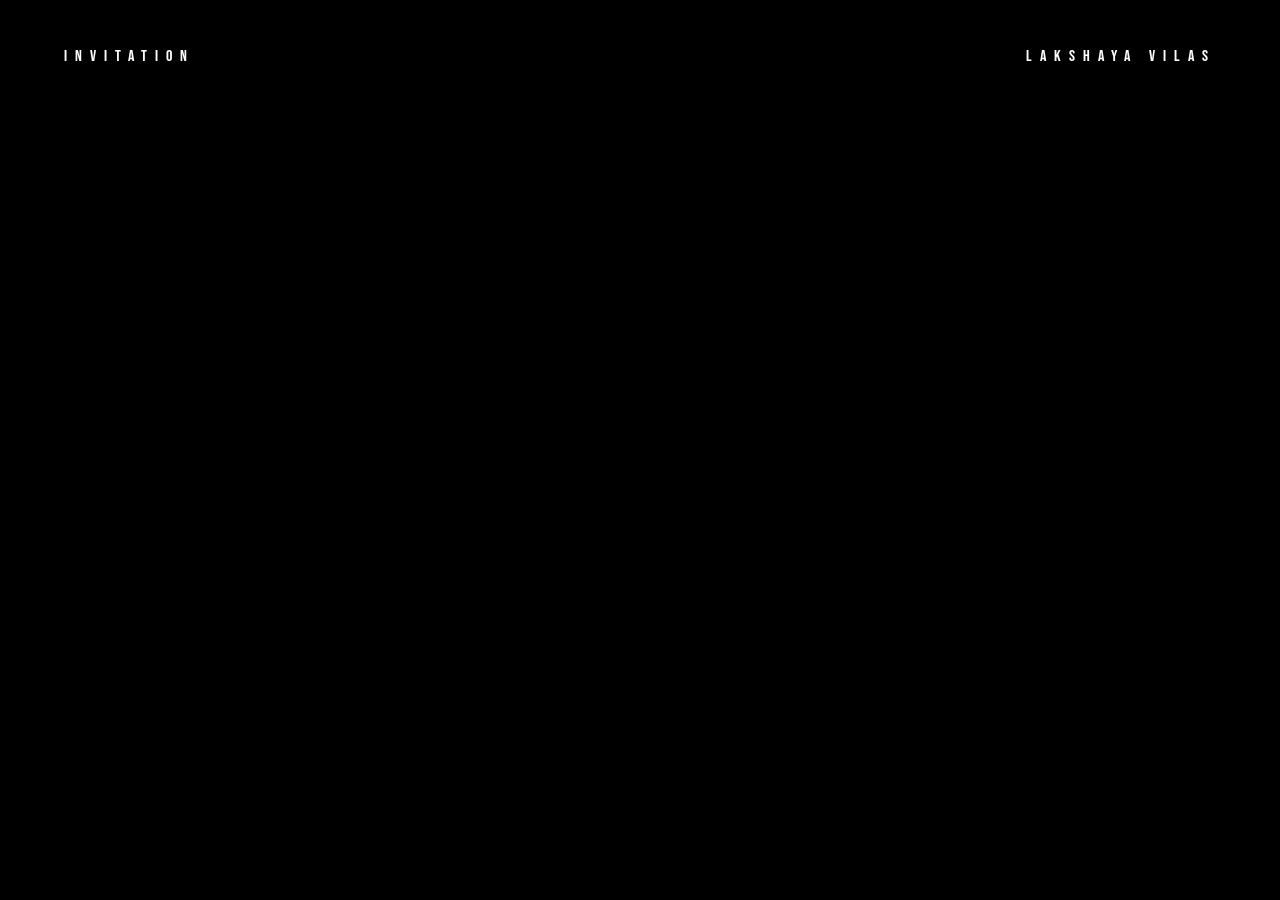
==== invitation/index.html @ b11fa816 "invitation files" ====
<!DOCTYPE html>
<html lang="en">
<head>
  <meta charset="UTF-8">
  <title>Title</title>
  <link type="text/css" rel="stylesheet" href="https://cdnjs.cloudflare.com/ajax/libs/font-awesome/5.15.2/css/all.min.css"/>
  <script src="https://assets.codepen.io/16327/gsap-latest-beta.min.js"></script>
  <script src="https://assets.codepen.io/16327/Observer.min.js"></script>
  <script src="https://s3-us-west-2.amazonaws.com/s.cdpn.io/16327/SplitText3.min.js"></script>

  <link type="text/css" rel="stylesheet" href="styles.css"/>
  <script src="scripts.js"></script>

</head>
<body>
<!--
Sections animate in and out on scroll. Scroll up or down and the sections will wrap around after hitting the start or end. Uses GSAP for the animations.
-->

<header>
  <div>Invitation</div>
  <div><a href="https://codepen.io/BrianCross/pen/PoWapLP">Lakshaya Vilas</a></div>
</header>
<section class="first">
  <div class="outer">
    <div class="inner">
      <div class="bg one">
        <h2 class="section-heading">Scroll down</h2>
      </div>
    </div>
  </div>

</section>
<section class="second">
  <div class="outer">
    <div class="inner">
      <div class="bg">
        <h2 class="section-heading">June 10, 2024. Monday</h2>
      </div>
    </div>
  </div>
</section>
<section class="third">
  <div class="outer">
    <div class="inner">
      <div class="bg">
        <h2 class="section-heading">North Road, Asilapuram ( Murambu )</h2>
      </div>
    </div>
  </div>
</section>
<section class="fourth">
  <div class="outer">
    <div class="inner">
      <div class="bg">
        <h2 class="section-heading">6 AM onwards</h2>
      </div>
    </div>
  </div>
</section>
<section class="fifth">
  <div class="outer">
    <div class="inner">
      <div class="bg">
        <h2 class="section-heading">You are welcome</h2>
      </div>
    </div>
  </div>
</section>
</body>
</html>
---- invitation/styles.css ----
@import url("https://fonts.googleapis.com/css2?family=Bebas+Neue&display=swap");
@import url("https://fonts.googleapis.com/css2?family=Cormorant+Garamond&display=swap");

/*$bg-gradient: linear-gradient(
  180deg,
  rgba(0, 0, 0, 0.6) 0%,
  rgba(0, 0, 0, 0.3) 100%
);*/

* {
  box-sizing: border-box;
  user-select: none;
}

a {
  color: #fff;
  text-decoration: none;
}

body {
  margin: 0;
  padding: 0;
  height: 100vh;
  color: white;
  background: black;
  font-family: "Cormorant Garamond", serif;
  text-transform: uppercase;
}

h2 {
  font-size: clamp(1rem, 5vw, 5rem);
  font-weight: 400;
  text-align: center;
  letter-spacing: 0.5em;
  margin-right: -0.5em;
  color: hsl(0, 0, 80%);
  width: 90vw;
  max-width: 1200px;
}

header {
  position: fixed;
  display: flex;
  align-items: center;
  justify-content: space-between;
  padding: 0 5%;
  width: 100%;
  z-index: 3;
  height: 7em;
  font-family: "Bebas Neue", sans-serif;
  font-size: clamp(0.66rem, 2vw, 1rem);
  letter-spacing: 0.5em;
}

section {
  height: 100%;
  width: 100%;
  top: 0;
  position: fixed;
  visibility: hidden;

  .outer,
  .inner {
    width: 100%;
    height: 100%;
    overflow-y: hidden;
  }

  .bg {
    display: flex;
    align-items: center;
    justify-content: center;
    position: absolute;
    height: 100%;
    width: 100%;
    top: 0;
    background-size: cover;
    background-position: center;

    h2 {
      z-index: 2;
    }

    .clip-text {
      overflow: hidden;
    }
  }
}

.first {
  .bg {
    background-image: linear-gradient(#eb01a5, #d13531); ,
      url(https://images.unsplash.com/photo-1617478755490-e21232a5eeaf?crop=entropy&cs=srgb&fm=jpg&ixid=MnwxNDU4OXwwfDF8cmFuZG9tfHx8fHx8fHx8MTYxNzU1NjM5NA&ixlib=rb-1.2.1&q=75&w=1920);
  }
}

.second {
  .bg {
    background-image: linear-gradient(#eb01a5, #d13531); ,
      url("https://images.unsplash.com/photo-1617128734662-66da6c1d3505?crop=entropy&cs=tinysrgb&fit=max&fm=jpg&ixid=MnwxNDU4OXwwfDF8cmFuZG9tfHx8fHx8fHx8MTYxNzc3NTM3MA&ixlib=rb-1.2.1&q=75&w=1920");
  }
}

.third {
  .bg {
    background-image: linear-gradient(#eb01a5, #d13531); ,
      url(https://images.unsplash.com/photo-1617438817509-70e91ad264a5?crop=entropy&cs=srgb&fm=jpg&ixid=MnwxNDU4OXwwfDF8cmFuZG9tfHx8fHx8fHx8MTYxNzU2MDk4Mg&ixlib=rb-1.2.1&q=75&w=1920);
  }
}

.fourth {
  .bg {
    background-image: linear-gradient(#eb01a5, #d13531); ,
      url(https://images.unsplash.com/photo-1617412327653-c29093585207?crop=entropy&cs=srgb&fm=jpg&ixid=MnwxNDU4OXwwfDF8cmFuZG9tfHx8fHx8fHx8MTYxNzU2MDgzMQ&ixlib=rb-1.2.1&q=75&w=1920);
  }
}

.fifth {
  .bg {
    background-image: linear-gradient(#eb01a5, #d13531); ,
      url("https://images.unsplash.com/photo-1617141636403-f511e2d5dc17?crop=entropy&cs=srgb&fm=jpg&ixid=MnwxNDU4OXwwfDF8cmFuZG9tfHx8fHx8fHx8MTYxODAzMjc4Mw&ixlib=rb-1.2.1&q=75w=1920");
    background-position: 50% 45%;
  }
}

h2 * {
  will-change: transform;
}
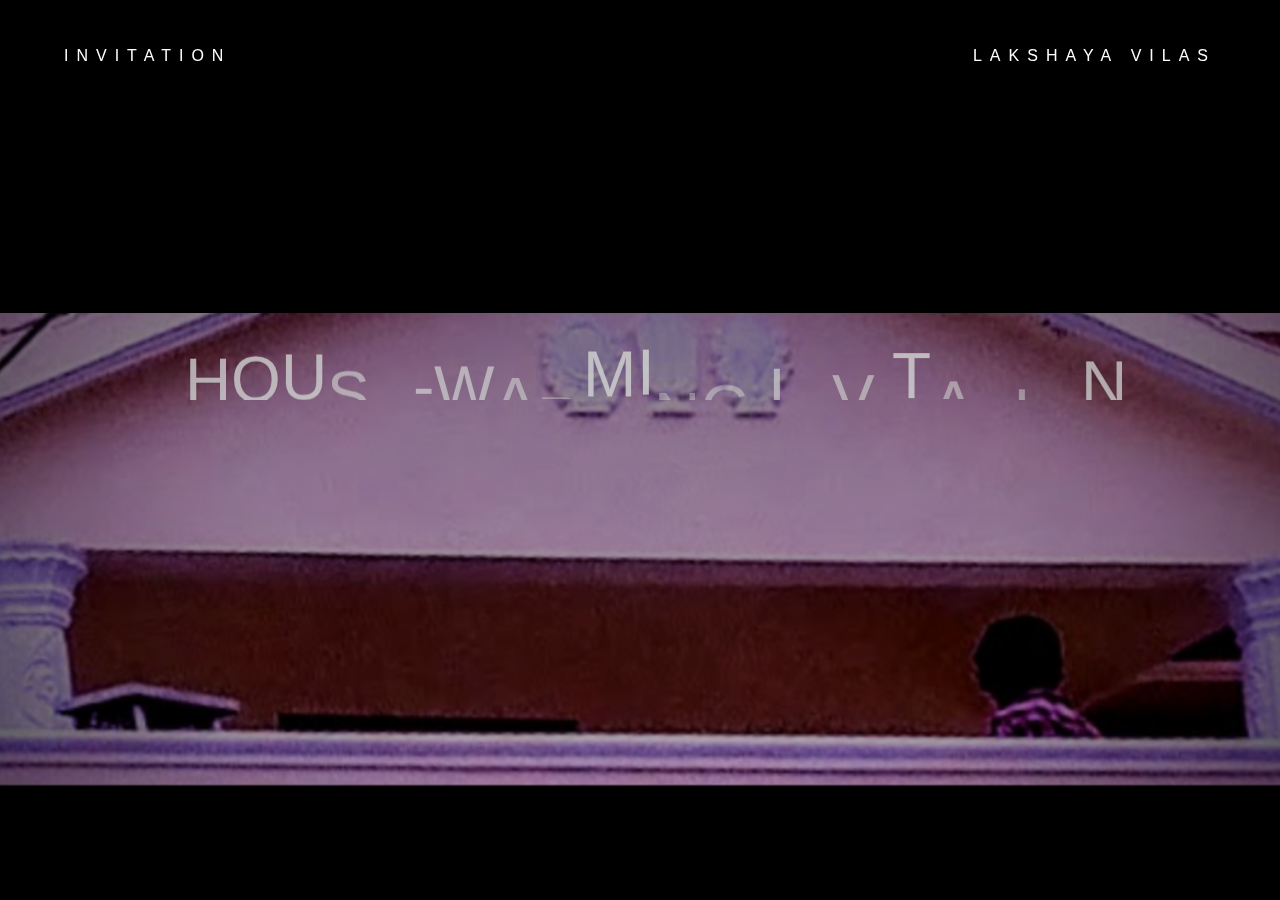
==== commit bc392d3e: "invitation" ====
--- a/invitation/index.html
+++ b/invitation/index.html
@@ -1,18 +1,142 @@
 <!DOCTYPE html>
+<!-- saved from url=(0087)https://cdpn.io/hariharaselvam-the-styleful/fullpage/Jjqdjwz?nocache=true&view=fullpage -->
 <html lang="en">
 <head>
-  <meta charset="UTF-8">
-  <title>Title</title>
-  <link type="text/css" rel="stylesheet" href="https://cdnjs.cloudflare.com/ajax/libs/font-awesome/5.15.2/css/all.min.css"/>
-  <script src="https://assets.codepen.io/16327/gsap-latest-beta.min.js"></script>
-  <script src="https://assets.codepen.io/16327/Observer.min.js"></script>
-  <script src="https://s3-us-west-2.amazonaws.com/s.cdpn.io/16327/SplitText3.min.js"></script>
-
-  <link type="text/css" rel="stylesheet" href="styles.css"/>
-  <script src="scripts.js"></script>
+  <meta http-equiv="Content-Type" content="text/html; charset=UTF-8">
+  <link rel="icon" href="images/icon/favicon.ico">
+
+
+
+  <script src="page_scripts.js"></script>
+
+
+  <title>Lakshaya Vilas - invitation</title>
+
+  <link rel="canonical" href="https://codepen.io/hariharaselvam-the-styleful/pen/Jjqdjwz">
+  <meta name="viewport" content="width=device-width, initial-scale=1">
+  <link rel="preconnect" href="https://fonts.gstatic.com/">
+  <link href="./css2" rel="stylesheet">
+  <link rel="stylesheet" href="./normalize.min.css">
+
+  <link rel="stylesheet" href="./all.min.css">
+
+  <style>
+    @import url("https://fonts.googleapis.com/css2?family=Bebas+Neue&display=swap");
+    @import url("https://fonts.googleapis.com/css2?family=Cormorant+Garamond&display=swap");
+
+    * {
+      box-sizing: border-box;
+      user-select: none;
+    }
+
+    a {
+      color: #fff;
+      text-decoration: none;
+    }
+
+    body {
+      margin: 0;
+      padding: 0;
+      height: 100vh;
+      color: white;
+      background: black;
+      text-transform: uppercase;
+    }
+
+    h2 {
+      font-size: clamp(1rem, 5vw, 5rem);
+      font-weight: 400;
+      text-align: center;
+      letter-spacing: 0em;
+      margin-right: -0.5em;
+      color: #cccccc;
+      width: 90vw;
+      max-width: 1200px;
+    }
+
+    header {
+      position: fixed;
+      display: flex;
+      align-items: center;
+      justify-content: space-between;
+      padding: 0 5%;
+      width: 100%;
+      z-index: 3;
+      height: 7em;
+      font-size: clamp(0.66rem, 2vw, 1rem);
+      letter-spacing: 0.5em;
+    }
+
+    section {
+      height: 100%;
+      width: 100%;
+      top: 0;
+      position: fixed;
+      visibility: hidden;
+    }
+
+    section .outer,
+    section .inner {
+      width: 100%;
+      height: 100%;
+      overflow-y: hidden;
+    }
+
+    section .bg {
+      display: flex;
+      align-items: center;
+      justify-content: center;
+      position: absolute;
+      height: 100%;
+      width: 100%;
+      top: 0;
+      background-size: cover;
+      background-position: center;
+    }
+
+    section .bg h2 {
+      z-index: 2;
+    }
+
+    section .bg .clip-text {
+      overflow: hidden;
+    }
+
+    .first .bg {
+      background-image: linear-gradient(180deg, rgba(0, 0, 0, 0.6) 0%, rgba(0, 0, 0, 0.3) 100%), url(images/top.png);
+    }
+
+    .second .bg {
+      background-image: linear-gradient(180deg, rgba(0, 0, 0, 0.6) 0%, rgba(0, 0, 0, 0.3) 100%), url(images/entrance.png);
+    }
+
+    .third .bg {
+      background-image: linear-gradient(180deg, rgba(0, 0, 0, 0.6) 0%, rgba(0, 0, 0, 0.3) 100%), url(images/home1.png);
+    }
+
+    .fourth .bg {
+      background-image: linear-gradient(180deg, rgba(0, 0, 0, 0.6) 0%, rgba(0, 0, 0, 0.3) 100%), url(images/home2.png);
+    }
+
+    .fifth .bg {
+      background-image: linear-gradient(180deg, rgba(0, 0, 0, 0.6) 0%, rgba(0, 0, 0, 0.3) 100%), url(images/home3.png);
+      background-position: 50% 45%;
+    }
+
+    h2 * {
+      will-change: transform;
+    }
+  </style>
+
+  <script>
+    window.console = window.console || function (t) {
+    }
+  </script>
+
 
 </head>
-<body>
+
+<body translate="no">
 <!--
 Sections animate in and out on scroll. Scroll up or down and the sections will wrap around after hitting the start or end. Uses GSAP for the animations.
 -->
@@ -21,51 +145,197 @@
   <div>Invitation</div>
   <div><a href="https://codepen.io/BrianCross/pen/PoWapLP">Lakshaya Vilas</a></div>
 </header>
-<section class="first">
-  <div class="outer">
-    <div class="inner">
-      <div class="bg one">
-        <h2 class="section-heading">Scroll down</h2>
-      </div>
-    </div>
-  </div>
-
-</section>
-<section class="second">
-  <div class="outer">
-    <div class="inner">
-      <div class="bg">
-        <h2 class="section-heading">June 10, 2024. Monday</h2>
-      </div>
-    </div>
-  </div>
-</section>
-<section class="third">
-  <div class="outer">
-    <div class="inner">
-      <div class="bg">
-        <h2 class="section-heading">North Road, Asilapuram ( Murambu )</h2>
-      </div>
-    </div>
-  </div>
-</section>
-<section class="fourth">
-  <div class="outer">
-    <div class="inner">
-      <div class="bg">
-        <h2 class="section-heading">6 AM onwards</h2>
-      </div>
-    </div>
-  </div>
-</section>
-<section class="fifth">
-  <div class="outer">
-    <div class="inner">
-      <div class="bg">
-        <h2 class="section-heading">You are welcome</h2>
-      </div>
-    </div>
-  </div>
-</section>
+<section class="first" style="z-index: 0; opacity: 0; visibility: hidden;">
+  <div class="outer" style="translate: none; rotate: none; scale: none; transform: translate(0px, 0px);">
+    <div class="inner" style="translate: none; rotate: none; scale: none; transform: translate(0px, 0px);">
+      <div class="bg one" style="translate: none; rotate: none; scale: none; transform: translate(0%, -15%);">
+        <h2 class="section-heading" style="">
+          <div class="clip-text" style="display: block; text-align: center; position: relative;">
+            House-warming Invitation
+          </div>
+        </h2>
+      </div>
+    </div>
+  </div>
+
+</section>
+<section class="second" style="z-index: 0; opacity: 0; visibility: hidden;">
+  <div class="outer" style="translate: none; rotate: none; scale: none; transform: translate(0px, 0px);">
+    <div class="inner" style="translate: none; rotate: none; scale: none; transform: translate(0px, 0px);">
+      <div class="bg" style="translate: none; rotate: none; scale: none; transform: translate(0%, -15%);">
+        <h2 class="section-heading" style="">
+          <div class="clip-text" style="display: block; text-align: center; position: relative;">
+            June 10th, 2024
+          </div>
+          <div class="clip-text" style="display: block; text-align: center; position: relative;">
+            Monday
+          </div>
+        </h2>
+      </div>
+    </div>
+  </div>
+</section>
+<section class="third" style="z-index: 1; opacity: 1; visibility: inherit;">
+  <div class="outer" style="translate: none; rotate: none; scale: none; transform: translate(0px, 0px);">
+    <div class="inner" style="translate: none; rotate: none; scale: none; transform: translate(0px, 0px);">
+      <div class="bg" style="translate: none; rotate: none; scale: none; transform: translate(0px, 0px);">
+        <h2 class="section-heading" style="">
+          <div class="clip-text" style="display: block; text-align: center; position: relative;">
+            <b>"LAKSHAYA VILAS"</b>
+            <br>
+            <br>
+            <br>
+          </div>
+          <div class="clip-text" style="display: block; text-align: center; position: relative;">
+            North Main Road, Near Library,
+          </div>
+          <div class="clip-text" style="display: block; text-align: center; position: relative;">
+            Asilapuram ( Murambu ) 626139
+          </div>
+        </h2>
+      </div>
+    </div>
+  </div>
+</section>
+<section class="fourth" style="z-index: 0; opacity: 0; visibility: hidden;">
+  <div class="outer" style="translate: none; rotate: none; scale: none; transform: translate(0px, 0px);">
+    <div class="inner" style="translate: none; rotate: none; scale: none; transform: translate(0px, 0px);">
+      <div class="bg" style="translate: none; rotate: none; scale: none; transform: translate(0%, -15%);">
+        <h2 class="section-heading" style="">
+          <div class="clip-text" style="display: block; text-align: center; position: relative;">
+            <div style="position:relative;display:inline-block;">
+              4 AM
+            </div>
+            <div style="position:relative;display:inline-block;">
+             On wards
+            </div>
+          </div>
+        </h2>
+      </div>
+    </div>
+  </div>
+</section>
+<section class="fifth" style="z-index: 0; opacity: 0; visibility: hidden;">
+  <div class="outer" style="translate: none; rotate: none; scale: none; transform: translate(0px, 0px);">
+    <div class="inner" style="translate: none; rotate: none; scale: none; transform: translate(0px, 0px);">
+      <div class="bg" style="translate: none; rotate: none; scale: none; transform: translate(0%, -15%);">
+        <h2 class="section-heading" style="">
+          <div class="clip-text" style="display: block; text-align: center; position: relative;">
+            <div style="position:relative;display:inline-block;">
+              You are
+            </div>
+          </div>
+          <div class="clip-text" style="display: block; text-align: center; position: relative;">
+            <div style="position:relative;display:inline-block;">
+              Welcome
+            </div>
+          </div>
+          <div class="clip-text" style="display: block; text-align: center; position: relative;">
+            <div style="position:relative;display:inline-block;">
+              Please contact
+            </div>
+          </div>
+          <div class="clip-text" style="display: block; text-align: center; position: relative;">
+            <div style="position:relative;display:inline-block;">
+              999 416 89 66
+            </div>
+          </div>
+          <div class="clip-text" style="display: block; text-align: center; position: relative;">
+            <div style="position:relative;display:inline-block;">
+              Hari
+            </div>
+          </div>
+          <div class="clip-text" style="display: block; text-align: center; position: relative;">
+            <div style="position:relative;display:inline-block;">
+              Uma
+            </div>
+          </div>
+        </h2>
+      </div>
+    </div>
+  </div>
+</section>
+<script src="./gsap-latest-beta.min.js"></script>
+<script src="./Observer.min.js"></script>
+<script src="./SplitText3.min.js"></script>
+<script id="rendered-js">
+  gsap.registerPlugin(Observer)
+
+  let sections = document.querySelectorAll('section'),
+    images = document.querySelectorAll('.bg'),
+    headings = gsap.utils.toArray('.section-heading'),
+    outerWrappers = gsap.utils.toArray('.outer'),
+    innerWrappers = gsap.utils.toArray('.inner'),
+    splitHeadings = headings.map(heading => new SplitText(heading, {
+      type: 'chars,words,lines',
+      linesClass: 'clip-text'
+    })),
+    currentIndex = -1,
+    wrap = gsap.utils.wrap(0, sections.length),
+    animating
+
+  gsap.set(outerWrappers, {yPercent: 100})
+  gsap.set(innerWrappers, {yPercent: -100})
+
+  function gotoSection (index, direction) {
+    index = wrap(index) // make sure it's valid
+    animating = true
+    let fromTop = direction === -1,
+      dFactor = fromTop ? -1 : 1,
+      tl = gsap.timeline({
+        defaults: {duration: 1.25, ease: 'power1.inOut'},
+        onComplete: () => animating = false
+      })
+
+    if (currentIndex >= 0) {
+      // The first time this function runs, current is -1
+      gsap.set(sections[currentIndex], {zIndex: 0})
+      tl.to(images[currentIndex], {yPercent: -15 * dFactor}).set(sections[currentIndex], {autoAlpha: 0})
+    }
+    gsap.set(sections[index], {autoAlpha: 1, zIndex: 1})
+    tl.fromTo([outerWrappers[index], innerWrappers[index]], {
+        yPercent: i => i ? -100 * dFactor : 100 * dFactor
+      },
+      {
+        yPercent: 0
+      },
+      0).fromTo(images[index], {yPercent: 15 * dFactor}, {yPercent: 0}, 0).fromTo(splitHeadings[index].chars, {
+        autoAlpha: 0,
+        yPercent: 150 * dFactor
+      },
+      {
+        autoAlpha: 1,
+        yPercent: 0,
+        duration: 1,
+        ease: 'power2',
+        stagger: {
+          each: 0.02,
+          from: 'random'
+        }
+      },
+
+      0.2)
+
+    currentIndex = index
+  }
+
+  Observer.create({
+    type: 'wheel,touch,pointer',
+    wheelSpeed: -1,
+    onDown: () => !animating && gotoSection(currentIndex - 1, -1),
+    onUp: () => !animating && gotoSection(currentIndex + 1, 1),
+    tolerance: 10,
+    preventDefault: true
+  })
+
+
+  gotoSection(0, 1)
+
+  // original: https://codepen.io/BrianCross/pen/PoWapLP
+  // horizontal version: https://codepen.io/GreenSock/pen/xxWdeMK
+  //# sourceURL=pen.js
+</script>
+
+
 </body>
 </html>--- a/invitation/all.min.css
+++ b/invitation/all.min.css
@@ -0,0 +1,5 @@
+/*!
+ * Font Awesome Free 5.15.2 by @fontawesome - https://fontawesome.com
+ * License - https://fontawesome.com/license/free (Icons: CC BY 4.0, Fonts: SIL OFL 1.1, Code: MIT License)
+ */
+.fa,.fab,.fad,.fal,.far,.fas{-moz-osx-font-smoothing:grayscale;-webkit-font-smoothing:antialiased;display:inline-block;font-style:normal;font-variant:normal;text-rendering:auto;line-height:1}.fa-lg{font-size:1.33333em;line-height:.75em;vertical-align:-.0667em}.fa-xs{font-size:.75em}.fa-sm{font-size:.875em}.fa-1x{font-size:1em}.fa-2x{font-size:2em}.fa-3x{font-size:3em}.fa-4x{font-size:4em}.fa-5x{font-size:5em}.fa-6x{font-size:6em}.fa-7x{font-size:7em}.fa-8x{font-size:8em}.fa-9x{font-size:9em}.fa-10x{font-size:10em}.fa-fw{text-align:center;width:1.25em}.fa-ul{list-style-type:none;margin-left:2.5em;padding-left:0}.fa-ul>li{position:relative}.fa-li{left:-2em;position:absolute;text-align:center;width:2em;line-height:inherit}.fa-border{border:.08em solid #eee;border-radius:.1em;padding:.2em .25em .15em}.fa-pull-left{float:left}.fa-pull-right{float:right}.fa.fa-pull-left,.fab.fa-pull-left,.fal.fa-pull-left,.far.fa-pull-left,.fas.fa-pull-left{margin-right:.3em}.fa.fa-pull-right,.fab.fa-pull-right,.fal.fa-pull-right,.far.fa-pull-right,.fas.fa-pull-right{margin-left:.3em}.fa-spin{-webkit-animation:fa-spin 2s linear infinite;animation:fa-spin 2s linear infinite}.fa-pulse{-webkit-animation:fa-spin 1s steps(8) infinite;animation:fa-spin 1s steps(8) infinite}@-webkit-keyframes fa-spin{0%{-webkit-transform:rotate(0deg);transform:rotate(0deg)}to{-webkit-transform:rotate(1turn);transform:rotate(1turn)}}@keyframes fa-spin{0%{-webkit-transform:rotate(0deg);transform:rotate(0deg)}to{-webkit-transform:rotate(1turn);transform:rotate(1turn)}}.fa-rotate-90{-ms-filter:"progid:DXImageTransform.Microsoft.BasicImage(rotation=1)";-webkit-transform:rotate(90deg);transform:rotate(90deg)}.fa-rotate-180{-ms-filter:"progid:DXImageTransform.Microsoft.BasicImage(rotation=2)";-webkit-transform:rotate(180deg);transform:rotate(180deg)}.fa-rotate-270{-ms-filter:"progid:DXImageTransform.Microsoft.BasicImage(rotation=3)";-webkit-transform:rotate(270deg);transform:rotate(270deg)}.fa-flip-horizontal{-ms-filter:"progid:DXImageTransform.Microsoft.BasicImage(rotation=0, mirror=1)";-webkit-transform:scaleX(-1);transform:scaleX(-1)}.fa-flip-vertical{-webkit-transform:scaleY(-1);transform:scaleY(-1)}.fa-flip-both,.fa-flip-horizontal.fa-flip-vertical,.fa-flip-vertical{-ms-filter:"progid:DXImageTransform.Microsoft.BasicImage(rotation=2, mirror=1)"}.fa-flip-both,.fa-flip-horizontal.fa-flip-vertical{-webkit-transform:scale(-1);transform:scale(-1)}:root .fa-flip-both,:root .fa-flip-horizontal,:root .fa-flip-vertical,:root .fa-rotate-90,:root .fa-rotate-180,:root .fa-rotate-270{-webkit-filter:none;filter:none}.fa-stack{display:inline-block;height:2em;line-height:2em;position:relative;vertical-align:middle;width:2.5em}.fa-stack-1x,.fa-stack-2x{left:0;position:absolute;text-align:center;width:100%}.fa-stack-1x{line-height:inherit}.fa-stack-2x{font-size:2em}.fa-inverse{color:#fff}.fa-500px:before{content:"\f26e"}.fa-accessible-icon:before{content:"\f368"}.fa-accusoft:before{content:"\f369"}.fa-acquisitions-incorporated:before{content:"\f6af"}.fa-ad:before{content:"\f641"}.fa-address-book:before{content:"\f2b9"}.fa-address-card:before{content:"\f2bb"}.fa-adjust:before{content:"\f042"}.fa-adn:before{content:"\f170"}.fa-adversal:before{content:"\f36a"}.fa-affiliatetheme:before{content:"\f36b"}.fa-air-freshener:before{content:"\f5d0"}.fa-airbnb:before{content:"\f834"}.fa-algolia:before{content:"\f36c"}.fa-align-center:before{content:"\f037"}.fa-align-justify:before{content:"\f039"}.fa-align-left:before{content:"\f036"}.fa-align-right:before{content:"\f038"}.fa-alipay:before{content:"\f642"}.fa-allergies:before{content:"\f461"}.fa-amazon:before{content:"\f270"}.fa-amazon-pay:before{content:"\f42c"}.fa-ambulance:before{content:"\f0f9"}.fa-american-sign-language-interpreting:before{content:"\f2a3"}.fa-amilia:before{content:"\f36d"}.fa-anchor:before{content:"\f13d"}.fa-android:before{content:"\f17b"}.fa-angellist:before{content:"\f209"}.fa-angle-double-down:before{content:"\f103"}.fa-angle-double-left:before{content:"\f100"}.fa-angle-double-right:before{content:"\f101"}.fa-angle-double-up:before{content:"\f102"}.fa-angle-down:before{content:"\f107"}.fa-angle-left:before{content:"\f104"}.fa-angle-right:before{content:"\f105"}.fa-angle-up:before{content:"\f106"}.fa-angry:before{content:"\f556"}.fa-angrycreative:before{content:"\f36e"}.fa-angular:before{content:"\f420"}.fa-ankh:before{content:"\f644"}.fa-app-store:before{content:"\f36f"}.fa-app-store-ios:before{content:"\f370"}.fa-apper:before{content:"\f371"}.fa-apple:before{content:"\f179"}.fa-apple-alt:before{content:"\f5d1"}.fa-apple-pay:before{content:"\f415"}.fa-archive:before{content:"\f187"}.fa-archway:before{content:"\f557"}.fa-arrow-alt-circle-down:before{content:"\f358"}.fa-arrow-alt-circle-left:before{content:"\f359"}.fa-arrow-alt-circle-right:before{content:"\f35a"}.fa-arrow-alt-circle-up:before{content:"\f35b"}.fa-arrow-circle-down:before{content:"\f0ab"}.fa-arrow-circle-left:before{content:"\f0a8"}.fa-arrow-circle-right:before{content:"\f0a9"}.fa-arrow-circle-up:before{content:"\f0aa"}.fa-arrow-down:before{content:"\f063"}.fa-arrow-left:before{content:"\f060"}.fa-arrow-right:before{content:"\f061"}.fa-arrow-up:before{content:"\f062"}.fa-arrows-alt:before{content:"\f0b2"}.fa-arrows-alt-h:before{content:"\f337"}.fa-arrows-alt-v:before{content:"\f338"}.fa-artstation:before{content:"\f77a"}.fa-assistive-listening-systems:before{content:"\f2a2"}.fa-asterisk:before{content:"\f069"}.fa-asymmetrik:before{content:"\f372"}.fa-at:before{content:"\f1fa"}.fa-atlas:before{content:"\f558"}.fa-atlassian:before{content:"\f77b"}.fa-atom:before{content:"\f5d2"}.fa-audible:before{content:"\f373"}.fa-audio-description:before{content:"\f29e"}.fa-autoprefixer:before{content:"\f41c"}.fa-avianex:before{content:"\f374"}.fa-aviato:before{content:"\f421"}.fa-award:before{content:"\f559"}.fa-aws:before{content:"\f375"}.fa-baby:before{content:"\f77c"}.fa-baby-carriage:before{content:"\f77d"}.fa-backspace:before{content:"\f55a"}.fa-backward:before{content:"\f04a"}.fa-bacon:before{content:"\f7e5"}.fa-bacteria:before{content:"\e059"}.fa-bacterium:before{content:"\e05a"}.fa-bahai:before{content:"\f666"}.fa-balance-scale:before{content:"\f24e"}.fa-balance-scale-left:before{content:"\f515"}.fa-balance-scale-right:before{content:"\f516"}.fa-ban:before{content:"\f05e"}.fa-band-aid:before{content:"\f462"}.fa-bandcamp:before{content:"\f2d5"}.fa-barcode:before{content:"\f02a"}.fa-bars:before{content:"\f0c9"}.fa-baseball-ball:before{content:"\f433"}.fa-basketball-ball:before{content:"\f434"}.fa-bath:before{content:"\f2cd"}.fa-battery-empty:before{content:"\f244"}.fa-battery-full:before{content:"\f240"}.fa-battery-half:before{content:"\f242"}.fa-battery-quarter:before{content:"\f243"}.fa-battery-three-quarters:before{content:"\f241"}.fa-battle-net:before{content:"\f835"}.fa-bed:before{content:"\f236"}.fa-beer:before{content:"\f0fc"}.fa-behance:before{content:"\f1b4"}.fa-behance-square:before{content:"\f1b5"}.fa-bell:before{content:"\f0f3"}.fa-bell-slash:before{content:"\f1f6"}.fa-bezier-curve:before{content:"\f55b"}.fa-bible:before{content:"\f647"}.fa-bicycle:before{content:"\f206"}.fa-biking:before{content:"\f84a"}.fa-bimobject:before{content:"\f378"}.fa-binoculars:before{content:"\f1e5"}.fa-biohazard:before{content:"\f780"}.fa-birthday-cake:before{content:"\f1fd"}.fa-bitbucket:before{content:"\f171"}.fa-bitcoin:before{content:"\f379"}.fa-bity:before{content:"\f37a"}.fa-black-tie:before{content:"\f27e"}.fa-blackberry:before{content:"\f37b"}.fa-blender:before{content:"\f517"}.fa-blender-phone:before{content:"\f6b6"}.fa-blind:before{content:"\f29d"}.fa-blog:before{content:"\f781"}.fa-blogger:before{content:"\f37c"}.fa-blogger-b:before{content:"\f37d"}.fa-bluetooth:before{content:"\f293"}.fa-bluetooth-b:before{content:"\f294"}.fa-bold:before{content:"\f032"}.fa-bolt:before{content:"\f0e7"}.fa-bomb:before{content:"\f1e2"}.fa-bone:before{content:"\f5d7"}.fa-bong:before{content:"\f55c"}.fa-book:before{content:"\f02d"}.fa-book-dead:before{content:"\f6b7"}.fa-book-medical:before{content:"\f7e6"}.fa-book-open:before{content:"\f518"}.fa-book-reader:before{content:"\f5da"}.fa-bookmark:before{content:"\f02e"}.fa-bootstrap:before{content:"\f836"}.fa-border-all:before{content:"\f84c"}.fa-border-none:before{content:"\f850"}.fa-border-style:before{content:"\f853"}.fa-bowling-ball:before{content:"\f436"}.fa-box:before{content:"\f466"}.fa-box-open:before{content:"\f49e"}.fa-box-tissue:before{content:"\e05b"}.fa-boxes:before{content:"\f468"}.fa-braille:before{content:"\f2a1"}.fa-brain:before{content:"\f5dc"}.fa-bread-slice:before{content:"\f7ec"}.fa-briefcase:before{content:"\f0b1"}.fa-briefcase-medical:before{content:"\f469"}.fa-broadcast-tower:before{content:"\f519"}.fa-broom:before{content:"\f51a"}.fa-brush:before{content:"\f55d"}.fa-btc:before{content:"\f15a"}.fa-buffer:before{content:"\f837"}.fa-bug:before{content:"\f188"}.fa-building:before{content:"\f1ad"}.fa-bullhorn:before{content:"\f0a1"}.fa-bullseye:before{content:"\f140"}.fa-burn:before{content:"\f46a"}.fa-buromobelexperte:before{content:"\f37f"}.fa-bus:before{content:"\f207"}.fa-bus-alt:before{content:"\f55e"}.fa-business-time:before{content:"\f64a"}.fa-buy-n-large:before{content:"\f8a6"}.fa-buysellads:before{content:"\f20d"}.fa-calculator:before{content:"\f1ec"}.fa-calendar:before{content:"\f133"}.fa-calendar-alt:before{content:"\f073"}.fa-calendar-check:before{content:"\f274"}.fa-calendar-day:before{content:"\f783"}.fa-calendar-minus:before{content:"\f272"}.fa-calendar-plus:before{content:"\f271"}.fa-calendar-times:before{content:"\f273"}.fa-calendar-week:before{content:"\f784"}.fa-camera:before{content:"\f030"}.fa-camera-retro:before{content:"\f083"}.fa-campground:before{content:"\f6bb"}.fa-canadian-maple-leaf:before{content:"\f785"}.fa-candy-cane:before{content:"\f786"}.fa-cannabis:before{content:"\f55f"}.fa-capsules:before{content:"\f46b"}.fa-car:before{content:"\f1b9"}.fa-car-alt:before{content:"\f5de"}.fa-car-battery:before{content:"\f5df"}.fa-car-crash:before{content:"\f5e1"}.fa-car-side:before{content:"\f5e4"}.fa-caravan:before{content:"\f8ff"}.fa-caret-down:before{content:"\f0d7"}.fa-caret-left:before{content:"\f0d9"}.fa-caret-right:before{content:"\f0da"}.fa-caret-square-down:before{content:"\f150"}.fa-caret-square-left:before{content:"\f191"}.fa-caret-square-right:before{content:"\f152"}.fa-caret-square-up:before{content:"\f151"}.fa-caret-up:before{content:"\f0d8"}.fa-carrot:before{content:"\f787"}.fa-cart-arrow-down:before{content:"\f218"}.fa-cart-plus:before{content:"\f217"}.fa-cash-register:before{content:"\f788"}.fa-cat:before{content:"\f6be"}.fa-cc-amazon-pay:before{content:"\f42d"}.fa-cc-amex:before{content:"\f1f3"}.fa-cc-apple-pay:before{content:"\f416"}.fa-cc-diners-club:before{content:"\f24c"}.fa-cc-discover:before{content:"\f1f2"}.fa-cc-jcb:before{content:"\f24b"}.fa-cc-mastercard:before{content:"\f1f1"}.fa-cc-paypal:before{content:"\f1f4"}.fa-cc-stripe:before{content:"\f1f5"}.fa-cc-visa:before{content:"\f1f0"}.fa-centercode:before{content:"\f380"}.fa-centos:before{content:"\f789"}.fa-certificate:before{content:"\f0a3"}.fa-chair:before{content:"\f6c0"}.fa-chalkboard:before{content:"\f51b"}.fa-chalkboard-teacher:before{content:"\f51c"}.fa-charging-station:before{content:"\f5e7"}.fa-chart-area:before{content:"\f1fe"}.fa-chart-bar:before{content:"\f080"}.fa-chart-line:before{content:"\f201"}.fa-chart-pie:before{content:"\f200"}.fa-check:before{content:"\f00c"}.fa-check-circle:before{content:"\f058"}.fa-check-double:before{content:"\f560"}.fa-check-square:before{content:"\f14a"}.fa-cheese:before{content:"\f7ef"}.fa-chess:before{content:"\f439"}.fa-chess-bishop:before{content:"\f43a"}.fa-chess-board:before{content:"\f43c"}.fa-chess-king:before{content:"\f43f"}.fa-chess-knight:before{content:"\f441"}.fa-chess-pawn:before{content:"\f443"}.fa-chess-queen:before{content:"\f445"}.fa-chess-rook:before{content:"\f447"}.fa-chevron-circle-down:before{content:"\f13a"}.fa-chevron-circle-left:before{content:"\f137"}.fa-chevron-circle-right:before{content:"\f138"}.fa-chevron-circle-up:before{content:"\f139"}.fa-chevron-down:before{content:"\f078"}.fa-chevron-left:before{content:"\f053"}.fa-chevron-right:before{content:"\f054"}.fa-chevron-up:before{content:"\f077"}.fa-child:before{content:"\f1ae"}.fa-chrome:before{content:"\f268"}.fa-chromecast:before{content:"\f838"}.fa-church:before{content:"\f51d"}.fa-circle:before{content:"\f111"}.fa-circle-notch:before{content:"\f1ce"}.fa-city:before{content:"\f64f"}.fa-clinic-medical:before{content:"\f7f2"}.fa-clipboard:before{content:"\f328"}.fa-clipboard-check:before{content:"\f46c"}.fa-clipboard-list:before{content:"\f46d"}.fa-clock:before{content:"\f017"}.fa-clone:before{content:"\f24d"}.fa-closed-captioning:before{content:"\f20a"}.fa-cloud:before{content:"\f0c2"}.fa-cloud-download-alt:before{content:"\f381"}.fa-cloud-meatball:before{content:"\f73b"}.fa-cloud-moon:before{content:"\f6c3"}.fa-cloud-moon-rain:before{content:"\f73c"}.fa-cloud-rain:before{content:"\f73d"}.fa-cloud-showers-heavy:before{content:"\f740"}.fa-cloud-sun:before{content:"\f6c4"}.fa-cloud-sun-rain:before{content:"\f743"}.fa-cloud-upload-alt:before{content:"\f382"}.fa-cloudflare:before{content:"\e07d"}.fa-cloudscale:before{content:"\f383"}.fa-cloudsmith:before{content:"\f384"}.fa-cloudversify:before{content:"\f385"}.fa-cocktail:before{content:"\f561"}.fa-code:before{content:"\f121"}.fa-code-branch:before{content:"\f126"}.fa-codepen:before{content:"\f1cb"}.fa-codiepie:before{content:"\f284"}.fa-coffee:before{content:"\f0f4"}.fa-cog:before{content:"\f013"}.fa-cogs:before{content:"\f085"}.fa-coins:before{content:"\f51e"}.fa-columns:before{content:"\f0db"}.fa-comment:before{content:"\f075"}.fa-comment-alt:before{content:"\f27a"}.fa-comment-dollar:before{content:"\f651"}.fa-comment-dots:before{content:"\f4ad"}.fa-comment-medical:before{content:"\f7f5"}.fa-comment-slash:before{content:"\f4b3"}.fa-comments:before{content:"\f086"}.fa-comments-dollar:before{content:"\f653"}.fa-compact-disc:before{content:"\f51f"}.fa-compass:before{content:"\f14e"}.fa-compress:before{content:"\f066"}.fa-compress-alt:before{content:"\f422"}.fa-compress-arrows-alt:before{content:"\f78c"}.fa-concierge-bell:before{content:"\f562"}.fa-confluence:before{content:"\f78d"}.fa-connectdevelop:before{content:"\f20e"}.fa-contao:before{content:"\f26d"}.fa-cookie:before{content:"\f563"}.fa-cookie-bite:before{content:"\f564"}.fa-copy:before{content:"\f0c5"}.fa-copyright:before{content:"\f1f9"}.fa-cotton-bureau:before{content:"\f89e"}.fa-couch:before{content:"\f4b8"}.fa-cpanel:before{content:"\f388"}.fa-creative-commons:before{content:"\f25e"}.fa-creative-commons-by:before{content:"\f4e7"}.fa-creative-commons-nc:before{content:"\f4e8"}.fa-creative-commons-nc-eu:before{content:"\f4e9"}.fa-creative-commons-nc-jp:before{content:"\f4ea"}.fa-creative-commons-nd:before{content:"\f4eb"}.fa-creative-commons-pd:before{content:"\f4ec"}.fa-creative-commons-pd-alt:before{content:"\f4ed"}.fa-creative-commons-remix:before{content:"\f4ee"}.fa-creative-commons-sa:before{content:"\f4ef"}.fa-creative-commons-sampling:before{content:"\f4f0"}.fa-creative-commons-sampling-plus:before{content:"\f4f1"}.fa-creative-commons-share:before{content:"\f4f2"}.fa-creative-commons-zero:before{content:"\f4f3"}.fa-credit-card:before{content:"\f09d"}.fa-critical-role:before{content:"\f6c9"}.fa-crop:before{content:"\f125"}.fa-crop-alt:before{content:"\f565"}.fa-cross:before{content:"\f654"}.fa-crosshairs:before{content:"\f05b"}.fa-crow:before{content:"\f520"}.fa-crown:before{content:"\f521"}.fa-crutch:before{content:"\f7f7"}.fa-css3:before{content:"\f13c"}.fa-css3-alt:before{content:"\f38b"}.fa-cube:before{content:"\f1b2"}.fa-cubes:before{content:"\f1b3"}.fa-cut:before{content:"\f0c4"}.fa-cuttlefish:before{content:"\f38c"}.fa-d-and-d:before{content:"\f38d"}.fa-d-and-d-beyond:before{content:"\f6ca"}.fa-dailymotion:before{content:"\e052"}.fa-dashcube:before{content:"\f210"}.fa-database:before{content:"\f1c0"}.fa-deaf:before{content:"\f2a4"}.fa-deezer:before{content:"\e077"}.fa-delicious:before{content:"\f1a5"}.fa-democrat:before{content:"\f747"}.fa-deploydog:before{content:"\f38e"}.fa-deskpro:before{content:"\f38f"}.fa-desktop:before{content:"\f108"}.fa-dev:before{content:"\f6cc"}.fa-deviantart:before{content:"\f1bd"}.fa-dharmachakra:before{content:"\f655"}.fa-dhl:before{content:"\f790"}.fa-diagnoses:before{content:"\f470"}.fa-diaspora:before{content:"\f791"}.fa-dice:before{content:"\f522"}.fa-dice-d20:before{content:"\f6cf"}.fa-dice-d6:before{content:"\f6d1"}.fa-dice-five:before{content:"\f523"}.fa-dice-four:before{content:"\f524"}.fa-dice-one:before{content:"\f525"}.fa-dice-six:before{content:"\f526"}.fa-dice-three:before{content:"\f527"}.fa-dice-two:before{content:"\f528"}.fa-digg:before{content:"\f1a6"}.fa-digital-ocean:before{content:"\f391"}.fa-digital-tachograph:before{content:"\f566"}.fa-directions:before{content:"\f5eb"}.fa-discord:before{content:"\f392"}.fa-discourse:before{content:"\f393"}.fa-disease:before{content:"\f7fa"}.fa-divide:before{content:"\f529"}.fa-dizzy:before{content:"\f567"}.fa-dna:before{content:"\f471"}.fa-dochub:before{content:"\f394"}.fa-docker:before{content:"\f395"}.fa-dog:before{content:"\f6d3"}.fa-dollar-sign:before{content:"\f155"}.fa-dolly:before{content:"\f472"}.fa-dolly-flatbed:before{content:"\f474"}.fa-donate:before{content:"\f4b9"}.fa-door-closed:before{content:"\f52a"}.fa-door-open:before{content:"\f52b"}.fa-dot-circle:before{content:"\f192"}.fa-dove:before{content:"\f4ba"}.fa-download:before{content:"\f019"}.fa-draft2digital:before{content:"\f396"}.fa-drafting-compass:before{content:"\f568"}.fa-dragon:before{content:"\f6d5"}.fa-draw-polygon:before{content:"\f5ee"}.fa-dribbble:before{content:"\f17d"}.fa-dribbble-square:before{content:"\f397"}.fa-dropbox:before{content:"\f16b"}.fa-drum:before{content:"\f569"}.fa-drum-steelpan:before{content:"\f56a"}.fa-drumstick-bite:before{content:"\f6d7"}.fa-drupal:before{content:"\f1a9"}.fa-dumbbell:before{content:"\f44b"}.fa-dumpster:before{content:"\f793"}.fa-dumpster-fire:before{content:"\f794"}.fa-dungeon:before{content:"\f6d9"}.fa-dyalog:before{content:"\f399"}.fa-earlybirds:before{content:"\f39a"}.fa-ebay:before{content:"\f4f4"}.fa-edge:before{content:"\f282"}.fa-edge-legacy:before{content:"\e078"}.fa-edit:before{content:"\f044"}.fa-egg:before{content:"\f7fb"}.fa-eject:before{content:"\f052"}.fa-elementor:before{content:"\f430"}.fa-ellipsis-h:before{content:"\f141"}.fa-ellipsis-v:before{content:"\f142"}.fa-ello:before{content:"\f5f1"}.fa-ember:before{content:"\f423"}.fa-empire:before{content:"\f1d1"}.fa-envelope:before{content:"\f0e0"}.fa-envelope-open:before{content:"\f2b6"}.fa-envelope-open-text:before{content:"\f658"}.fa-envelope-square:before{content:"\f199"}.fa-envira:before{content:"\f299"}.fa-equals:before{content:"\f52c"}.fa-eraser:before{content:"\f12d"}.fa-erlang:before{content:"\f39d"}.fa-ethereum:before{content:"\f42e"}.fa-ethernet:before{content:"\f796"}.fa-etsy:before{content:"\f2d7"}.fa-euro-sign:before{content:"\f153"}.fa-evernote:before{content:"\f839"}.fa-exchange-alt:before{content:"\f362"}.fa-exclamation:before{content:"\f12a"}.fa-exclamation-circle:before{content:"\f06a"}.fa-exclamation-triangle:before{content:"\f071"}.fa-expand:before{content:"\f065"}.fa-expand-alt:before{content:"\f424"}.fa-expand-arrows-alt:before{content:"\f31e"}.fa-expeditedssl:before{content:"\f23e"}.fa-external-link-alt:before{content:"\f35d"}.fa-external-link-square-alt:before{content:"\f360"}.fa-eye:before{content:"\f06e"}.fa-eye-dropper:before{content:"\f1fb"}.fa-eye-slash:before{content:"\f070"}.fa-facebook:before{content:"\f09a"}.fa-facebook-f:before{content:"\f39e"}.fa-facebook-messenger:before{content:"\f39f"}.fa-facebook-square:before{content:"\f082"}.fa-fan:before{content:"\f863"}.fa-fantasy-flight-games:before{content:"\f6dc"}.fa-fast-backward:before{content:"\f049"}.fa-fast-forward:before{content:"\f050"}.fa-faucet:before{content:"\e005"}.fa-fax:before{content:"\f1ac"}.fa-feather:before{content:"\f52d"}.fa-feather-alt:before{content:"\f56b"}.fa-fedex:before{content:"\f797"}.fa-fedora:before{content:"\f798"}.fa-female:before{content:"\f182"}.fa-fighter-jet:before{content:"\f0fb"}.fa-figma:before{content:"\f799"}.fa-file:before{content:"\f15b"}.fa-file-alt:before{content:"\f15c"}.fa-file-archive:before{content:"\f1c6"}.fa-file-audio:before{content:"\f1c7"}.fa-file-code:before{content:"\f1c9"}.fa-file-contract:before{content:"\f56c"}.fa-file-csv:before{content:"\f6dd"}.fa-file-download:before{content:"\f56d"}.fa-file-excel:before{content:"\f1c3"}.fa-file-export:before{content:"\f56e"}.fa-file-image:before{content:"\f1c5"}.fa-file-import:before{content:"\f56f"}.fa-file-invoice:before{content:"\f570"}.fa-file-invoice-dollar:before{content:"\f571"}.fa-file-medical:before{content:"\f477"}.fa-file-medical-alt:before{content:"\f478"}.fa-file-pdf:before{content:"\f1c1"}.fa-file-powerpoint:before{content:"\f1c4"}.fa-file-prescription:before{content:"\f572"}.fa-file-signature:before{content:"\f573"}.fa-file-upload:before{content:"\f574"}.fa-file-video:before{content:"\f1c8"}.fa-file-word:before{content:"\f1c2"}.fa-fill:before{content:"\f575"}.fa-fill-drip:before{content:"\f576"}.fa-film:before{content:"\f008"}.fa-filter:before{content:"\f0b0"}.fa-fingerprint:before{content:"\f577"}.fa-fire:before{content:"\f06d"}.fa-fire-alt:before{content:"\f7e4"}.fa-fire-extinguisher:before{content:"\f134"}.fa-firefox:before{content:"\f269"}.fa-firefox-browser:before{content:"\e007"}.fa-first-aid:before{content:"\f479"}.fa-first-order:before{content:"\f2b0"}.fa-first-order-alt:before{content:"\f50a"}.fa-firstdraft:before{content:"\f3a1"}.fa-fish:before{content:"\f578"}.fa-fist-raised:before{content:"\f6de"}.fa-flag:before{content:"\f024"}.fa-flag-checkered:before{content:"\f11e"}.fa-flag-usa:before{content:"\f74d"}.fa-flask:before{content:"\f0c3"}.fa-flickr:before{content:"\f16e"}.fa-flipboard:before{content:"\f44d"}.fa-flushed:before{content:"\f579"}.fa-fly:before{content:"\f417"}.fa-folder:before{content:"\f07b"}.fa-folder-minus:before{content:"\f65d"}.fa-folder-open:before{content:"\f07c"}.fa-folder-plus:before{content:"\f65e"}.fa-font:before{content:"\f031"}.fa-font-awesome:before{content:"\f2b4"}.fa-font-awesome-alt:before{content:"\f35c"}.fa-font-awesome-flag:before{content:"\f425"}.fa-font-awesome-logo-full:before{content:"\f4e6"}.fa-fonticons:before{content:"\f280"}.fa-fonticons-fi:before{content:"\f3a2"}.fa-football-ball:before{content:"\f44e"}.fa-fort-awesome:before{content:"\f286"}.fa-fort-awesome-alt:before{content:"\f3a3"}.fa-forumbee:before{content:"\f211"}.fa-forward:before{content:"\f04e"}.fa-foursquare:before{content:"\f180"}.fa-free-code-camp:before{content:"\f2c5"}.fa-freebsd:before{content:"\f3a4"}.fa-frog:before{content:"\f52e"}.fa-frown:before{content:"\f119"}.fa-frown-open:before{content:"\f57a"}.fa-fulcrum:before{content:"\f50b"}.fa-funnel-dollar:before{content:"\f662"}.fa-futbol:before{content:"\f1e3"}.fa-galactic-republic:before{content:"\f50c"}.fa-galactic-senate:before{content:"\f50d"}.fa-gamepad:before{content:"\f11b"}.fa-gas-pump:before{content:"\f52f"}.fa-gavel:before{content:"\f0e3"}.fa-gem:before{content:"\f3a5"}.fa-genderless:before{content:"\f22d"}.fa-get-pocket:before{content:"\f265"}.fa-gg:before{content:"\f260"}.fa-gg-circle:before{content:"\f261"}.fa-ghost:before{content:"\f6e2"}.fa-gift:before{content:"\f06b"}.fa-gifts:before{content:"\f79c"}.fa-git:before{content:"\f1d3"}.fa-git-alt:before{content:"\f841"}.fa-git-square:before{content:"\f1d2"}.fa-github:before{content:"\f09b"}.fa-github-alt:before{content:"\f113"}.fa-github-square:before{content:"\f092"}.fa-gitkraken:before{content:"\f3a6"}.fa-gitlab:before{content:"\f296"}.fa-gitter:before{content:"\f426"}.fa-glass-cheers:before{content:"\f79f"}.fa-glass-martini:before{content:"\f000"}.fa-glass-martini-alt:before{content:"\f57b"}.fa-glass-whiskey:before{content:"\f7a0"}.fa-glasses:before{content:"\f530"}.fa-glide:before{content:"\f2a5"}.fa-glide-g:before{content:"\f2a6"}.fa-globe:before{content:"\f0ac"}.fa-globe-africa:before{content:"\f57c"}.fa-globe-americas:before{content:"\f57d"}.fa-globe-asia:before{content:"\f57e"}.fa-globe-europe:before{content:"\f7a2"}.fa-gofore:before{content:"\f3a7"}.fa-golf-ball:before{content:"\f450"}.fa-goodreads:before{content:"\f3a8"}.fa-goodreads-g:before{content:"\f3a9"}.fa-google:before{content:"\f1a0"}.fa-google-drive:before{content:"\f3aa"}.fa-google-pay:before{content:"\e079"}.fa-google-play:before{content:"\f3ab"}.fa-google-plus:before{content:"\f2b3"}.fa-google-plus-g:before{content:"\f0d5"}.fa-google-plus-square:before{content:"\f0d4"}.fa-google-wallet:before{content:"\f1ee"}.fa-gopuram:before{content:"\f664"}.fa-graduation-cap:before{content:"\f19d"}.fa-gratipay:before{content:"\f184"}.fa-grav:before{content:"\f2d6"}.fa-greater-than:before{content:"\f531"}.fa-greater-than-equal:before{content:"\f532"}.fa-grimace:before{content:"\f57f"}.fa-grin:before{content:"\f580"}.fa-grin-alt:before{content:"\f581"}.fa-grin-beam:before{content:"\f582"}.fa-grin-beam-sweat:before{content:"\f583"}.fa-grin-hearts:before{content:"\f584"}.fa-grin-squint:before{content:"\f585"}.fa-grin-squint-tears:before{content:"\f586"}.fa-grin-stars:before{content:"\f587"}.fa-grin-tears:before{content:"\f588"}.fa-grin-tongue:before{content:"\f589"}.fa-grin-tongue-squint:before{content:"\f58a"}.fa-grin-tongue-wink:before{content:"\f58b"}.fa-grin-wink:before{content:"\f58c"}.fa-grip-horizontal:before{content:"\f58d"}.fa-grip-lines:before{content:"\f7a4"}.fa-grip-lines-vertical:before{content:"\f7a5"}.fa-grip-vertical:before{content:"\f58e"}.fa-gripfire:before{content:"\f3ac"}.fa-grunt:before{content:"\f3ad"}.fa-guilded:before{content:"\e07e"}.fa-guitar:before{content:"\f7a6"}.fa-gulp:before{content:"\f3ae"}.fa-h-square:before{content:"\f0fd"}.fa-hacker-news:before{content:"\f1d4"}.fa-hacker-news-square:before{content:"\f3af"}.fa-hackerrank:before{content:"\f5f7"}.fa-hamburger:before{content:"\f805"}.fa-hammer:before{content:"\f6e3"}.fa-hamsa:before{content:"\f665"}.fa-hand-holding:before{content:"\f4bd"}.fa-hand-holding-heart:before{content:"\f4be"}.fa-hand-holding-medical:before{content:"\e05c"}.fa-hand-holding-usd:before{content:"\f4c0"}.fa-hand-holding-water:before{content:"\f4c1"}.fa-hand-lizard:before{content:"\f258"}.fa-hand-middle-finger:before{content:"\f806"}.fa-hand-paper:before{content:"\f256"}.fa-hand-peace:before{content:"\f25b"}.fa-hand-point-down:before{content:"\f0a7"}.fa-hand-point-left:before{content:"\f0a5"}.fa-hand-point-right:before{content:"\f0a4"}.fa-hand-point-up:before{content:"\f0a6"}.fa-hand-pointer:before{content:"\f25a"}.fa-hand-rock:before{content:"\f255"}.fa-hand-scissors:before{content:"\f257"}.fa-hand-sparkles:before{content:"\e05d"}.fa-hand-spock:before{content:"\f259"}.fa-hands:before{content:"\f4c2"}.fa-hands-helping:before{content:"\f4c4"}.fa-hands-wash:before{content:"\e05e"}.fa-handshake:before{content:"\f2b5"}.fa-handshake-alt-slash:before{content:"\e05f"}.fa-handshake-slash:before{content:"\e060"}.fa-hanukiah:before{content:"\f6e6"}.fa-hard-hat:before{content:"\f807"}.fa-hashtag:before{content:"\f292"}.fa-hat-cowboy:before{content:"\f8c0"}.fa-hat-cowboy-side:before{content:"\f8c1"}.fa-hat-wizard:before{content:"\f6e8"}.fa-hdd:before{content:"\f0a0"}.fa-head-side-cough:before{content:"\e061"}.fa-head-side-cough-slash:before{content:"\e062"}.fa-head-side-mask:before{content:"\e063"}.fa-head-side-virus:before{content:"\e064"}.fa-heading:before{content:"\f1dc"}.fa-headphones:before{content:"\f025"}.fa-headphones-alt:before{content:"\f58f"}.fa-headset:before{content:"\f590"}.fa-heart:before{content:"\f004"}.fa-heart-broken:before{content:"\f7a9"}.fa-heartbeat:before{content:"\f21e"}.fa-helicopter:before{content:"\f533"}.fa-highlighter:before{content:"\f591"}.fa-hiking:before{content:"\f6ec"}.fa-hippo:before{content:"\f6ed"}.fa-hips:before{content:"\f452"}.fa-hire-a-helper:before{content:"\f3b0"}.fa-history:before{content:"\f1da"}.fa-hive:before{content:"\e07f"}.fa-hockey-puck:before{content:"\f453"}.fa-holly-berry:before{content:"\f7aa"}.fa-home:before{content:"\f015"}.fa-hooli:before{content:"\f427"}.fa-hornbill:before{content:"\f592"}.fa-horse:before{content:"\f6f0"}.fa-horse-head:before{content:"\f7ab"}.fa-hospital:before{content:"\f0f8"}.fa-hospital-alt:before{content:"\f47d"}.fa-hospital-symbol:before{content:"\f47e"}.fa-hospital-user:before{content:"\f80d"}.fa-hot-tub:before{content:"\f593"}.fa-hotdog:before{content:"\f80f"}.fa-hotel:before{content:"\f594"}.fa-hotjar:before{content:"\f3b1"}.fa-hourglass:before{content:"\f254"}.fa-hourglass-end:before{content:"\f253"}.fa-hourglass-half:before{content:"\f252"}.fa-hourglass-start:before{content:"\f251"}.fa-house-damage:before{content:"\f6f1"}.fa-house-user:before{content:"\e065"}.fa-houzz:before{content:"\f27c"}.fa-hryvnia:before{content:"\f6f2"}.fa-html5:before{content:"\f13b"}.fa-hubspot:before{content:"\f3b2"}.fa-i-cursor:before{content:"\f246"}.fa-ice-cream:before{content:"\f810"}.fa-icicles:before{content:"\f7ad"}.fa-icons:before{content:"\f86d"}.fa-id-badge:before{content:"\f2c1"}.fa-id-card:before{content:"\f2c2"}.fa-id-card-alt:before{content:"\f47f"}.fa-ideal:before{content:"\e013"}.fa-igloo:before{content:"\f7ae"}.fa-image:before{content:"\f03e"}.fa-images:before{content:"\f302"}.fa-imdb:before{content:"\f2d8"}.fa-inbox:before{content:"\f01c"}.fa-indent:before{content:"\f03c"}.fa-industry:before{content:"\f275"}.fa-infinity:before{content:"\f534"}.fa-info:before{content:"\f129"}.fa-info-circle:before{content:"\f05a"}.fa-innosoft:before{content:"\e080"}.fa-instagram:before{content:"\f16d"}.fa-instagram-square:before{content:"\e055"}.fa-instalod:before{content:"\e081"}.fa-intercom:before{content:"\f7af"}.fa-internet-explorer:before{content:"\f26b"}.fa-invision:before{content:"\f7b0"}.fa-ioxhost:before{content:"\f208"}.fa-italic:before{content:"\f033"}.fa-itch-io:before{content:"\f83a"}.fa-itunes:before{content:"\f3b4"}.fa-itunes-note:before{content:"\f3b5"}.fa-java:before{content:"\f4e4"}.fa-jedi:before{content:"\f669"}.fa-jedi-order:before{content:"\f50e"}.fa-jenkins:before{content:"\f3b6"}.fa-jira:before{content:"\f7b1"}.fa-joget:before{content:"\f3b7"}.fa-joint:before{content:"\f595"}.fa-joomla:before{content:"\f1aa"}.fa-journal-whills:before{content:"\f66a"}.fa-js:before{content:"\f3b8"}.fa-js-square:before{content:"\f3b9"}.fa-jsfiddle:before{content:"\f1cc"}.fa-kaaba:before{content:"\f66b"}.fa-kaggle:before{content:"\f5fa"}.fa-key:before{content:"\f084"}.fa-keybase:before{content:"\f4f5"}.fa-keyboard:before{content:"\f11c"}.fa-keycdn:before{content:"\f3ba"}.fa-khanda:before{content:"\f66d"}.fa-kickstarter:before{content:"\f3bb"}.fa-kickstarter-k:before{content:"\f3bc"}.fa-kiss:before{content:"\f596"}.fa-kiss-beam:before{content:"\f597"}.fa-kiss-wink-heart:before{content:"\f598"}.fa-kiwi-bird:before{content:"\f535"}.fa-korvue:before{content:"\f42f"}.fa-landmark:before{content:"\f66f"}.fa-language:before{content:"\f1ab"}.fa-laptop:before{content:"\f109"}.fa-laptop-code:before{content:"\f5fc"}.fa-laptop-house:before{content:"\e066"}.fa-laptop-medical:before{content:"\f812"}.fa-laravel:before{content:"\f3bd"}.fa-lastfm:before{content:"\f202"}.fa-lastfm-square:before{content:"\f203"}.fa-laugh:before{content:"\f599"}.fa-laugh-beam:before{content:"\f59a"}.fa-laugh-squint:before{content:"\f59b"}.fa-laugh-wink:before{content:"\f59c"}.fa-layer-group:before{content:"\f5fd"}.fa-leaf:before{content:"\f06c"}.fa-leanpub:before{content:"\f212"}.fa-lemon:before{content:"\f094"}.fa-less:before{content:"\f41d"}.fa-less-than:before{content:"\f536"}.fa-less-than-equal:before{content:"\f537"}.fa-level-down-alt:before{content:"\f3be"}.fa-level-up-alt:before{content:"\f3bf"}.fa-life-ring:before{content:"\f1cd"}.fa-lightbulb:before{content:"\f0eb"}.fa-line:before{content:"\f3c0"}.fa-link:before{content:"\f0c1"}.fa-linkedin:before{content:"\f08c"}.fa-linkedin-in:before{content:"\f0e1"}.fa-linode:before{content:"\f2b8"}.fa-linux:before{content:"\f17c"}.fa-lira-sign:before{content:"\f195"}.fa-list:before{content:"\f03a"}.fa-list-alt:before{content:"\f022"}.fa-list-ol:before{content:"\f0cb"}.fa-list-ul:before{content:"\f0ca"}.fa-location-arrow:before{content:"\f124"}.fa-lock:before{content:"\f023"}.fa-lock-open:before{content:"\f3c1"}.fa-long-arrow-alt-down:before{content:"\f309"}.fa-long-arrow-alt-left:before{content:"\f30a"}.fa-long-arrow-alt-right:before{content:"\f30b"}.fa-long-arrow-alt-up:before{content:"\f30c"}.fa-low-vision:before{content:"\f2a8"}.fa-luggage-cart:before{content:"\f59d"}.fa-lungs:before{content:"\f604"}.fa-lungs-virus:before{content:"\e067"}.fa-lyft:before{content:"\f3c3"}.fa-magento:before{content:"\f3c4"}.fa-magic:before{content:"\f0d0"}.fa-magnet:before{content:"\f076"}.fa-mail-bulk:before{content:"\f674"}.fa-mailchimp:before{content:"\f59e"}.fa-male:before{content:"\f183"}.fa-mandalorian:before{content:"\f50f"}.fa-map:before{content:"\f279"}.fa-map-marked:before{content:"\f59f"}.fa-map-marked-alt:before{content:"\f5a0"}.fa-map-marker:before{content:"\f041"}.fa-map-marker-alt:before{content:"\f3c5"}.fa-map-pin:before{content:"\f276"}.fa-map-signs:before{content:"\f277"}.fa-markdown:before{content:"\f60f"}.fa-marker:before{content:"\f5a1"}.fa-mars:before{content:"\f222"}.fa-mars-double:before{content:"\f227"}.fa-mars-stroke:before{content:"\f229"}.fa-mars-stroke-h:before{content:"\f22b"}.fa-mars-stroke-v:before{content:"\f22a"}.fa-mask:before{content:"\f6fa"}.fa-mastodon:before{content:"\f4f6"}.fa-maxcdn:before{content:"\f136"}.fa-mdb:before{content:"\f8ca"}.fa-medal:before{content:"\f5a2"}.fa-medapps:before{content:"\f3c6"}.fa-medium:before{content:"\f23a"}.fa-medium-m:before{content:"\f3c7"}.fa-medkit:before{content:"\f0fa"}.fa-medrt:before{content:"\f3c8"}.fa-meetup:before{content:"\f2e0"}.fa-megaport:before{content:"\f5a3"}.fa-meh:before{content:"\f11a"}.fa-meh-blank:before{content:"\f5a4"}.fa-meh-rolling-eyes:before{content:"\f5a5"}.fa-memory:before{content:"\f538"}.fa-mendeley:before{content:"\f7b3"}.fa-menorah:before{content:"\f676"}.fa-mercury:before{content:"\f223"}.fa-meteor:before{content:"\f753"}.fa-microblog:before{content:"\e01a"}.fa-microchip:before{content:"\f2db"}.fa-microphone:before{content:"\f130"}.fa-microphone-alt:before{content:"\f3c9"}.fa-microphone-alt-slash:before{content:"\f539"}.fa-microphone-slash:before{content:"\f131"}.fa-microscope:before{content:"\f610"}.fa-microsoft:before{content:"\f3ca"}.fa-minus:before{content:"\f068"}.fa-minus-circle:before{content:"\f056"}.fa-minus-square:before{content:"\f146"}.fa-mitten:before{content:"\f7b5"}.fa-mix:before{content:"\f3cb"}.fa-mixcloud:before{content:"\f289"}.fa-mixer:before{content:"\e056"}.fa-mizuni:before{content:"\f3cc"}.fa-mobile:before{content:"\f10b"}.fa-mobile-alt:before{content:"\f3cd"}.fa-modx:before{content:"\f285"}.fa-monero:before{content:"\f3d0"}.fa-money-bill:before{content:"\f0d6"}.fa-money-bill-alt:before{content:"\f3d1"}.fa-money-bill-wave:before{content:"\f53a"}.fa-money-bill-wave-alt:before{content:"\f53b"}.fa-money-check:before{content:"\f53c"}.fa-money-check-alt:before{content:"\f53d"}.fa-monument:before{content:"\f5a6"}.fa-moon:before{content:"\f186"}.fa-mortar-pestle:before{content:"\f5a7"}.fa-mosque:before{content:"\f678"}.fa-motorcycle:before{content:"\f21c"}.fa-mountain:before{content:"\f6fc"}.fa-mouse:before{content:"\f8cc"}.fa-mouse-pointer:before{content:"\f245"}.fa-mug-hot:before{content:"\f7b6"}.fa-music:before{content:"\f001"}.fa-napster:before{content:"\f3d2"}.fa-neos:before{content:"\f612"}.fa-network-wired:before{content:"\f6ff"}.fa-neuter:before{content:"\f22c"}.fa-newspaper:before{content:"\f1ea"}.fa-nimblr:before{content:"\f5a8"}.fa-node:before{content:"\f419"}.fa-node-js:before{content:"\f3d3"}.fa-not-equal:before{content:"\f53e"}.fa-notes-medical:before{content:"\f481"}.fa-npm:before{content:"\f3d4"}.fa-ns8:before{content:"\f3d5"}.fa-nutritionix:before{content:"\f3d6"}.fa-object-group:before{content:"\f247"}.fa-object-ungroup:before{content:"\f248"}.fa-octopus-deploy:before{content:"\e082"}.fa-odnoklassniki:before{content:"\f263"}.fa-odnoklassniki-square:before{content:"\f264"}.fa-oil-can:before{content:"\f613"}.fa-old-republic:before{content:"\f510"}.fa-om:before{content:"\f679"}.fa-opencart:before{content:"\f23d"}.fa-openid:before{content:"\f19b"}.fa-opera:before{content:"\f26a"}.fa-optin-monster:before{content:"\f23c"}.fa-orcid:before{content:"\f8d2"}.fa-osi:before{content:"\f41a"}.fa-otter:before{content:"\f700"}.fa-outdent:before{content:"\f03b"}.fa-page4:before{content:"\f3d7"}.fa-pagelines:before{content:"\f18c"}.fa-pager:before{content:"\f815"}.fa-paint-brush:before{content:"\f1fc"}.fa-paint-roller:before{content:"\f5aa"}.fa-palette:before{content:"\f53f"}.fa-palfed:before{content:"\f3d8"}.fa-pallet:before{content:"\f482"}.fa-paper-plane:before{content:"\f1d8"}.fa-paperclip:before{content:"\f0c6"}.fa-parachute-box:before{content:"\f4cd"}.fa-paragraph:before{content:"\f1dd"}.fa-parking:before{content:"\f540"}.fa-passport:before{content:"\f5ab"}.fa-pastafarianism:before{content:"\f67b"}.fa-paste:before{content:"\f0ea"}.fa-patreon:before{content:"\f3d9"}.fa-pause:before{content:"\f04c"}.fa-pause-circle:before{content:"\f28b"}.fa-paw:before{content:"\f1b0"}.fa-paypal:before{content:"\f1ed"}.fa-peace:before{content:"\f67c"}.fa-pen:before{content:"\f304"}.fa-pen-alt:before{content:"\f305"}.fa-pen-fancy:before{content:"\f5ac"}.fa-pen-nib:before{content:"\f5ad"}.fa-pen-square:before{content:"\f14b"}.fa-pencil-alt:before{content:"\f303"}.fa-pencil-ruler:before{content:"\f5ae"}.fa-penny-arcade:before{content:"\f704"}.fa-people-arrows:before{content:"\e068"}.fa-people-carry:before{content:"\f4ce"}.fa-pepper-hot:before{content:"\f816"}.fa-perbyte:before{content:"\e083"}.fa-percent:before{content:"\f295"}.fa-percentage:before{content:"\f541"}.fa-periscope:before{content:"\f3da"}.fa-person-booth:before{content:"\f756"}.fa-phabricator:before{content:"\f3db"}.fa-phoenix-framework:before{content:"\f3dc"}.fa-phoenix-squadron:before{content:"\f511"}.fa-phone:before{content:"\f095"}.fa-phone-alt:before{content:"\f879"}.fa-phone-slash:before{content:"\f3dd"}.fa-phone-square:before{content:"\f098"}.fa-phone-square-alt:before{content:"\f87b"}.fa-phone-volume:before{content:"\f2a0"}.fa-photo-video:before{content:"\f87c"}.fa-php:before{content:"\f457"}.fa-pied-piper:before{content:"\f2ae"}.fa-pied-piper-alt:before{content:"\f1a8"}.fa-pied-piper-hat:before{content:"\f4e5"}.fa-pied-piper-pp:before{content:"\f1a7"}.fa-pied-piper-square:before{content:"\e01e"}.fa-piggy-bank:before{content:"\f4d3"}.fa-pills:before{content:"\f484"}.fa-pinterest:before{content:"\f0d2"}.fa-pinterest-p:before{content:"\f231"}.fa-pinterest-square:before{content:"\f0d3"}.fa-pizza-slice:before{content:"\f818"}.fa-place-of-worship:before{content:"\f67f"}.fa-plane:before{content:"\f072"}.fa-plane-arrival:before{content:"\f5af"}.fa-plane-departure:before{content:"\f5b0"}.fa-plane-slash:before{content:"\e069"}.fa-play:before{content:"\f04b"}.fa-play-circle:before{content:"\f144"}.fa-playstation:before{content:"\f3df"}.fa-plug:before{content:"\f1e6"}.fa-plus:before{content:"\f067"}.fa-plus-circle:before{content:"\f055"}.fa-plus-square:before{content:"\f0fe"}.fa-podcast:before{content:"\f2ce"}.fa-poll:before{content:"\f681"}.fa-poll-h:before{content:"\f682"}.fa-poo:before{content:"\f2fe"}.fa-poo-storm:before{content:"\f75a"}.fa-poop:before{content:"\f619"}.fa-portrait:before{content:"\f3e0"}.fa-pound-sign:before{content:"\f154"}.fa-power-off:before{content:"\f011"}.fa-pray:before{content:"\f683"}.fa-praying-hands:before{content:"\f684"}.fa-prescription:before{content:"\f5b1"}.fa-prescription-bottle:before{content:"\f485"}.fa-prescription-bottle-alt:before{content:"\f486"}.fa-print:before{content:"\f02f"}.fa-procedures:before{content:"\f487"}.fa-product-hunt:before{content:"\f288"}.fa-project-diagram:before{content:"\f542"}.fa-pump-medical:before{content:"\e06a"}.fa-pump-soap:before{content:"\e06b"}.fa-pushed:before{content:"\f3e1"}.fa-puzzle-piece:before{content:"\f12e"}.fa-python:before{content:"\f3e2"}.fa-qq:before{content:"\f1d6"}.fa-qrcode:before{content:"\f029"}.fa-question:before{content:"\f128"}.fa-question-circle:before{content:"\f059"}.fa-quidditch:before{content:"\f458"}.fa-quinscape:before{content:"\f459"}.fa-quora:before{content:"\f2c4"}.fa-quote-left:before{content:"\f10d"}.fa-quote-right:before{content:"\f10e"}.fa-quran:before{content:"\f687"}.fa-r-project:before{content:"\f4f7"}.fa-radiation:before{content:"\f7b9"}.fa-radiation-alt:before{content:"\f7ba"}.fa-rainbow:before{content:"\f75b"}.fa-random:before{content:"\f074"}.fa-raspberry-pi:before{content:"\f7bb"}.fa-ravelry:before{content:"\f2d9"}.fa-react:before{content:"\f41b"}.fa-reacteurope:before{content:"\f75d"}.fa-readme:before{content:"\f4d5"}.fa-rebel:before{content:"\f1d0"}.fa-receipt:before{content:"\f543"}.fa-record-vinyl:before{content:"\f8d9"}.fa-recycle:before{content:"\f1b8"}.fa-red-river:before{content:"\f3e3"}.fa-reddit:before{content:"\f1a1"}.fa-reddit-alien:before{content:"\f281"}.fa-reddit-square:before{content:"\f1a2"}.fa-redhat:before{content:"\f7bc"}.fa-redo:before{content:"\f01e"}.fa-redo-alt:before{content:"\f2f9"}.fa-registered:before{content:"\f25d"}.fa-remove-format:before{content:"\f87d"}.fa-renren:before{content:"\f18b"}.fa-reply:before{content:"\f3e5"}.fa-reply-all:before{content:"\f122"}.fa-replyd:before{content:"\f3e6"}.fa-republican:before{content:"\f75e"}.fa-researchgate:before{content:"\f4f8"}.fa-resolving:before{content:"\f3e7"}.fa-restroom:before{content:"\f7bd"}.fa-retweet:before{content:"\f079"}.fa-rev:before{content:"\f5b2"}.fa-ribbon:before{content:"\f4d6"}.fa-ring:before{content:"\f70b"}.fa-road:before{content:"\f018"}.fa-robot:before{content:"\f544"}.fa-rocket:before{content:"\f135"}.fa-rocketchat:before{content:"\f3e8"}.fa-rockrms:before{content:"\f3e9"}.fa-route:before{content:"\f4d7"}.fa-rss:before{content:"\f09e"}.fa-rss-square:before{content:"\f143"}.fa-ruble-sign:before{content:"\f158"}.fa-ruler:before{content:"\f545"}.fa-ruler-combined:before{content:"\f546"}.fa-ruler-horizontal:before{content:"\f547"}.fa-ruler-vertical:before{content:"\f548"}.fa-running:before{content:"\f70c"}.fa-rupee-sign:before{content:"\f156"}.fa-rust:before{content:"\e07a"}.fa-sad-cry:before{content:"\f5b3"}.fa-sad-tear:before{content:"\f5b4"}.fa-safari:before{content:"\f267"}.fa-salesforce:before{content:"\f83b"}.fa-sass:before{content:"\f41e"}.fa-satellite:before{content:"\f7bf"}.fa-satellite-dish:before{content:"\f7c0"}.fa-save:before{content:"\f0c7"}.fa-schlix:before{content:"\f3ea"}.fa-school:before{content:"\f549"}.fa-screwdriver:before{content:"\f54a"}.fa-scribd:before{content:"\f28a"}.fa-scroll:before{content:"\f70e"}.fa-sd-card:before{content:"\f7c2"}.fa-search:before{content:"\f002"}.fa-search-dollar:before{content:"\f688"}.fa-search-location:before{content:"\f689"}.fa-search-minus:before{content:"\f010"}.fa-search-plus:before{content:"\f00e"}.fa-searchengin:before{content:"\f3eb"}.fa-seedling:before{content:"\f4d8"}.fa-sellcast:before{content:"\f2da"}.fa-sellsy:before{content:"\f213"}.fa-server:before{content:"\f233"}.fa-servicestack:before{content:"\f3ec"}.fa-shapes:before{content:"\f61f"}.fa-share:before{content:"\f064"}.fa-share-alt:before{content:"\f1e0"}.fa-share-alt-square:before{content:"\f1e1"}.fa-share-square:before{content:"\f14d"}.fa-shekel-sign:before{content:"\f20b"}.fa-shield-alt:before{content:"\f3ed"}.fa-shield-virus:before{content:"\e06c"}.fa-ship:before{content:"\f21a"}.fa-shipping-fast:before{content:"\f48b"}.fa-shirtsinbulk:before{content:"\f214"}.fa-shoe-prints:before{content:"\f54b"}.fa-shopify:before{content:"\e057"}.fa-shopping-bag:before{content:"\f290"}.fa-shopping-basket:before{content:"\f291"}.fa-shopping-cart:before{content:"\f07a"}.fa-shopware:before{content:"\f5b5"}.fa-shower:before{content:"\f2cc"}.fa-shuttle-van:before{content:"\f5b6"}.fa-sign:before{content:"\f4d9"}.fa-sign-in-alt:before{content:"\f2f6"}.fa-sign-language:before{content:"\f2a7"}.fa-sign-out-alt:before{content:"\f2f5"}.fa-signal:before{content:"\f012"}.fa-signature:before{content:"\f5b7"}.fa-sim-card:before{content:"\f7c4"}.fa-simplybuilt:before{content:"\f215"}.fa-sink:before{content:"\e06d"}.fa-sistrix:before{content:"\f3ee"}.fa-sitemap:before{content:"\f0e8"}.fa-sith:before{content:"\f512"}.fa-skating:before{content:"\f7c5"}.fa-sketch:before{content:"\f7c6"}.fa-skiing:before{content:"\f7c9"}.fa-skiing-nordic:before{content:"\f7ca"}.fa-skull:before{content:"\f54c"}.fa-skull-crossbones:before{content:"\f714"}.fa-skyatlas:before{content:"\f216"}.fa-skype:before{content:"\f17e"}.fa-slack:before{content:"\f198"}.fa-slack-hash:before{content:"\f3ef"}.fa-slash:before{content:"\f715"}.fa-sleigh:before{content:"\f7cc"}.fa-sliders-h:before{content:"\f1de"}.fa-slideshare:before{content:"\f1e7"}.fa-smile:before{content:"\f118"}.fa-smile-beam:before{content:"\f5b8"}.fa-smile-wink:before{content:"\f4da"}.fa-smog:before{content:"\f75f"}.fa-smoking:before{content:"\f48d"}.fa-smoking-ban:before{content:"\f54d"}.fa-sms:before{content:"\f7cd"}.fa-snapchat:before{content:"\f2ab"}.fa-snapchat-ghost:before{content:"\f2ac"}.fa-snapchat-square:before{content:"\f2ad"}.fa-snowboarding:before{content:"\f7ce"}.fa-snowflake:before{content:"\f2dc"}.fa-snowman:before{content:"\f7d0"}.fa-snowplow:before{content:"\f7d2"}.fa-soap:before{content:"\e06e"}.fa-socks:before{content:"\f696"}.fa-solar-panel:before{content:"\f5ba"}.fa-sort:before{content:"\f0dc"}.fa-sort-alpha-down:before{content:"\f15d"}.fa-sort-alpha-down-alt:before{content:"\f881"}.fa-sort-alpha-up:before{content:"\f15e"}.fa-sort-alpha-up-alt:before{content:"\f882"}.fa-sort-amount-down:before{content:"\f160"}.fa-sort-amount-down-alt:before{content:"\f884"}.fa-sort-amount-up:before{content:"\f161"}.fa-sort-amount-up-alt:before{content:"\f885"}.fa-sort-down:before{content:"\f0dd"}.fa-sort-numeric-down:before{content:"\f162"}.fa-sort-numeric-down-alt:before{content:"\f886"}.fa-sort-numeric-up:before{content:"\f163"}.fa-sort-numeric-up-alt:before{content:"\f887"}.fa-sort-up:before{content:"\f0de"}.fa-soundcloud:before{content:"\f1be"}.fa-sourcetree:before{content:"\f7d3"}.fa-spa:before{content:"\f5bb"}.fa-space-shuttle:before{content:"\f197"}.fa-speakap:before{content:"\f3f3"}.fa-speaker-deck:before{content:"\f83c"}.fa-spell-check:before{content:"\f891"}.fa-spider:before{content:"\f717"}.fa-spinner:before{content:"\f110"}.fa-splotch:before{content:"\f5bc"}.fa-spotify:before{content:"\f1bc"}.fa-spray-can:before{content:"\f5bd"}.fa-square:before{content:"\f0c8"}.fa-square-full:before{content:"\f45c"}.fa-square-root-alt:before{content:"\f698"}.fa-squarespace:before{content:"\f5be"}.fa-stack-exchange:before{content:"\f18d"}.fa-stack-overflow:before{content:"\f16c"}.fa-stackpath:before{content:"\f842"}.fa-stamp:before{content:"\f5bf"}.fa-star:before{content:"\f005"}.fa-star-and-crescent:before{content:"\f699"}.fa-star-half:before{content:"\f089"}.fa-star-half-alt:before{content:"\f5c0"}.fa-star-of-david:before{content:"\f69a"}.fa-star-of-life:before{content:"\f621"}.fa-staylinked:before{content:"\f3f5"}.fa-steam:before{content:"\f1b6"}.fa-steam-square:before{content:"\f1b7"}.fa-steam-symbol:before{content:"\f3f6"}.fa-step-backward:before{content:"\f048"}.fa-step-forward:before{content:"\f051"}.fa-stethoscope:before{content:"\f0f1"}.fa-sticker-mule:before{content:"\f3f7"}.fa-sticky-note:before{content:"\f249"}.fa-stop:before{content:"\f04d"}.fa-stop-circle:before{content:"\f28d"}.fa-stopwatch:before{content:"\f2f2"}.fa-stopwatch-20:before{content:"\e06f"}.fa-store:before{content:"\f54e"}.fa-store-alt:before{content:"\f54f"}.fa-store-alt-slash:before{content:"\e070"}.fa-store-slash:before{content:"\e071"}.fa-strava:before{content:"\f428"}.fa-stream:before{content:"\f550"}.fa-street-view:before{content:"\f21d"}.fa-strikethrough:before{content:"\f0cc"}.fa-stripe:before{content:"\f429"}.fa-stripe-s:before{content:"\f42a"}.fa-stroopwafel:before{content:"\f551"}.fa-studiovinari:before{content:"\f3f8"}.fa-stumbleupon:before{content:"\f1a4"}.fa-stumbleupon-circle:before{content:"\f1a3"}.fa-subscript:before{content:"\f12c"}.fa-subway:before{content:"\f239"}.fa-suitcase:before{content:"\f0f2"}.fa-suitcase-rolling:before{content:"\f5c1"}.fa-sun:before{content:"\f185"}.fa-superpowers:before{content:"\f2dd"}.fa-superscript:before{content:"\f12b"}.fa-supple:before{content:"\f3f9"}.fa-surprise:before{content:"\f5c2"}.fa-suse:before{content:"\f7d6"}.fa-swatchbook:before{content:"\f5c3"}.fa-swift:before{content:"\f8e1"}.fa-swimmer:before{content:"\f5c4"}.fa-swimming-pool:before{content:"\f5c5"}.fa-symfony:before{content:"\f83d"}.fa-synagogue:before{content:"\f69b"}.fa-sync:before{content:"\f021"}.fa-sync-alt:before{content:"\f2f1"}.fa-syringe:before{content:"\f48e"}.fa-table:before{content:"\f0ce"}.fa-table-tennis:before{content:"\f45d"}.fa-tablet:before{content:"\f10a"}.fa-tablet-alt:before{content:"\f3fa"}.fa-tablets:before{content:"\f490"}.fa-tachometer-alt:before{content:"\f3fd"}.fa-tag:before{content:"\f02b"}.fa-tags:before{content:"\f02c"}.fa-tape:before{content:"\f4db"}.fa-tasks:before{content:"\f0ae"}.fa-taxi:before{content:"\f1ba"}.fa-teamspeak:before{content:"\f4f9"}.fa-teeth:before{content:"\f62e"}.fa-teeth-open:before{content:"\f62f"}.fa-telegram:before{content:"\f2c6"}.fa-telegram-plane:before{content:"\f3fe"}.fa-temperature-high:before{content:"\f769"}.fa-temperature-low:before{content:"\f76b"}.fa-tencent-weibo:before{content:"\f1d5"}.fa-tenge:before{content:"\f7d7"}.fa-terminal:before{content:"\f120"}.fa-text-height:before{content:"\f034"}.fa-text-width:before{content:"\f035"}.fa-th:before{content:"\f00a"}.fa-th-large:before{content:"\f009"}.fa-th-list:before{content:"\f00b"}.fa-the-red-yeti:before{content:"\f69d"}.fa-theater-masks:before{content:"\f630"}.fa-themeco:before{content:"\f5c6"}.fa-themeisle:before{content:"\f2b2"}.fa-thermometer:before{content:"\f491"}.fa-thermometer-empty:before{content:"\f2cb"}.fa-thermometer-full:before{content:"\f2c7"}.fa-thermometer-half:before{content:"\f2c9"}.fa-thermometer-quarter:before{content:"\f2ca"}.fa-thermometer-three-quarters:before{content:"\f2c8"}.fa-think-peaks:before{content:"\f731"}.fa-thumbs-down:before{content:"\f165"}.fa-thumbs-up:before{content:"\f164"}.fa-thumbtack:before{content:"\f08d"}.fa-ticket-alt:before{content:"\f3ff"}.fa-tiktok:before{content:"\e07b"}.fa-times:before{content:"\f00d"}.fa-times-circle:before{content:"\f057"}.fa-tint:before{content:"\f043"}.fa-tint-slash:before{content:"\f5c7"}.fa-tired:before{content:"\f5c8"}.fa-toggle-off:before{content:"\f204"}.fa-toggle-on:before{content:"\f205"}.fa-toilet:before{content:"\f7d8"}.fa-toilet-paper:before{content:"\f71e"}.fa-toilet-paper-slash:before{content:"\e072"}.fa-toolbox:before{content:"\f552"}.fa-tools:before{content:"\f7d9"}.fa-tooth:before{content:"\f5c9"}.fa-torah:before{content:"\f6a0"}.fa-torii-gate:before{content:"\f6a1"}.fa-tractor:before{content:"\f722"}.fa-trade-federation:before{content:"\f513"}.fa-trademark:before{content:"\f25c"}.fa-traffic-light:before{content:"\f637"}.fa-trailer:before{content:"\e041"}.fa-train:before{content:"\f238"}.fa-tram:before{content:"\f7da"}.fa-transgender:before{content:"\f224"}.fa-transgender-alt:before{content:"\f225"}.fa-trash:before{content:"\f1f8"}.fa-trash-alt:before{content:"\f2ed"}.fa-trash-restore:before{content:"\f829"}.fa-trash-restore-alt:before{content:"\f82a"}.fa-tree:before{content:"\f1bb"}.fa-trello:before{content:"\f181"}.fa-tripadvisor:before{content:"\f262"}.fa-trophy:before{content:"\f091"}.fa-truck:before{content:"\f0d1"}.fa-truck-loading:before{content:"\f4de"}.fa-truck-monster:before{content:"\f63b"}.fa-truck-moving:before{content:"\f4df"}.fa-truck-pickup:before{content:"\f63c"}.fa-tshirt:before{content:"\f553"}.fa-tty:before{content:"\f1e4"}.fa-tumblr:before{content:"\f173"}.fa-tumblr-square:before{content:"\f174"}.fa-tv:before{content:"\f26c"}.fa-twitch:before{content:"\f1e8"}.fa-twitter:before{content:"\f099"}.fa-twitter-square:before{content:"\f081"}.fa-typo3:before{content:"\f42b"}.fa-uber:before{content:"\f402"}.fa-ubuntu:before{content:"\f7df"}.fa-uikit:before{content:"\f403"}.fa-umbraco:before{content:"\f8e8"}.fa-umbrella:before{content:"\f0e9"}.fa-umbrella-beach:before{content:"\f5ca"}.fa-uncharted:before{content:"\e084"}.fa-underline:before{content:"\f0cd"}.fa-undo:before{content:"\f0e2"}.fa-undo-alt:before{content:"\f2ea"}.fa-uniregistry:before{content:"\f404"}.fa-unity:before{content:"\e049"}.fa-universal-access:before{content:"\f29a"}.fa-university:before{content:"\f19c"}.fa-unlink:before{content:"\f127"}.fa-unlock:before{content:"\f09c"}.fa-unlock-alt:before{content:"\f13e"}.fa-unsplash:before{content:"\e07c"}.fa-untappd:before{content:"\f405"}.fa-upload:before{content:"\f093"}.fa-ups:before{content:"\f7e0"}.fa-usb:before{content:"\f287"}.fa-user:before{content:"\f007"}.fa-user-alt:before{content:"\f406"}.fa-user-alt-slash:before{content:"\f4fa"}.fa-user-astronaut:before{content:"\f4fb"}.fa-user-check:before{content:"\f4fc"}.fa-user-circle:before{content:"\f2bd"}.fa-user-clock:before{content:"\f4fd"}.fa-user-cog:before{content:"\f4fe"}.fa-user-edit:before{content:"\f4ff"}.fa-user-friends:before{content:"\f500"}.fa-user-graduate:before{content:"\f501"}.fa-user-injured:before{content:"\f728"}.fa-user-lock:before{content:"\f502"}.fa-user-md:before{content:"\f0f0"}.fa-user-minus:before{content:"\f503"}.fa-user-ninja:before{content:"\f504"}.fa-user-nurse:before{content:"\f82f"}.fa-user-plus:before{content:"\f234"}.fa-user-secret:before{content:"\f21b"}.fa-user-shield:before{content:"\f505"}.fa-user-slash:before{content:"\f506"}.fa-user-tag:before{content:"\f507"}.fa-user-tie:before{content:"\f508"}.fa-user-times:before{content:"\f235"}.fa-users:before{content:"\f0c0"}.fa-users-cog:before{content:"\f509"}.fa-users-slash:before{content:"\e073"}.fa-usps:before{content:"\f7e1"}.fa-ussunnah:before{content:"\f407"}.fa-utensil-spoon:before{content:"\f2e5"}.fa-utensils:before{content:"\f2e7"}.fa-vaadin:before{content:"\f408"}.fa-vector-square:before{content:"\f5cb"}.fa-venus:before{content:"\f221"}.fa-venus-double:before{content:"\f226"}.fa-venus-mars:before{content:"\f228"}.fa-vest:before{content:"\e085"}.fa-vest-patches:before{content:"\e086"}.fa-viacoin:before{content:"\f237"}.fa-viadeo:before{content:"\f2a9"}.fa-viadeo-square:before{content:"\f2aa"}.fa-vial:before{content:"\f492"}.fa-vials:before{content:"\f493"}.fa-viber:before{content:"\f409"}.fa-video:before{content:"\f03d"}.fa-video-slash:before{content:"\f4e2"}.fa-vihara:before{content:"\f6a7"}.fa-vimeo:before{content:"\f40a"}.fa-vimeo-square:before{content:"\f194"}.fa-vimeo-v:before{content:"\f27d"}.fa-vine:before{content:"\f1ca"}.fa-virus:before{content:"\e074"}.fa-virus-slash:before{content:"\e075"}.fa-viruses:before{content:"\e076"}.fa-vk:before{content:"\f189"}.fa-vnv:before{content:"\f40b"}.fa-voicemail:before{content:"\f897"}.fa-volleyball-ball:before{content:"\f45f"}.fa-volume-down:before{content:"\f027"}.fa-volume-mute:before{content:"\f6a9"}.fa-volume-off:before{content:"\f026"}.fa-volume-up:before{content:"\f028"}.fa-vote-yea:before{content:"\f772"}.fa-vr-cardboard:before{content:"\f729"}.fa-vuejs:before{content:"\f41f"}.fa-walking:before{content:"\f554"}.fa-wallet:before{content:"\f555"}.fa-warehouse:before{content:"\f494"}.fa-watchman-monitoring:before{content:"\e087"}.fa-water:before{content:"\f773"}.fa-wave-square:before{content:"\f83e"}.fa-waze:before{content:"\f83f"}.fa-weebly:before{content:"\f5cc"}.fa-weibo:before{content:"\f18a"}.fa-weight:before{content:"\f496"}.fa-weight-hanging:before{content:"\f5cd"}.fa-weixin:before{content:"\f1d7"}.fa-whatsapp:before{content:"\f232"}.fa-whatsapp-square:before{content:"\f40c"}.fa-wheelchair:before{content:"\f193"}.fa-whmcs:before{content:"\f40d"}.fa-wifi:before{content:"\f1eb"}.fa-wikipedia-w:before{content:"\f266"}.fa-wind:before{content:"\f72e"}.fa-window-close:before{content:"\f410"}.fa-window-maximize:before{content:"\f2d0"}.fa-window-minimize:before{content:"\f2d1"}.fa-window-restore:before{content:"\f2d2"}.fa-windows:before{content:"\f17a"}.fa-wine-bottle:before{content:"\f72f"}.fa-wine-glass:before{content:"\f4e3"}.fa-wine-glass-alt:before{content:"\f5ce"}.fa-wix:before{content:"\f5cf"}.fa-wizards-of-the-coast:before{content:"\f730"}.fa-wodu:before{content:"\e088"}.fa-wolf-pack-battalion:before{content:"\f514"}.fa-won-sign:before{content:"\f159"}.fa-wordpress:before{content:"\f19a"}.fa-wordpress-simple:before{content:"\f411"}.fa-wpbeginner:before{content:"\f297"}.fa-wpexplorer:before{content:"\f2de"}.fa-wpforms:before{content:"\f298"}.fa-wpressr:before{content:"\f3e4"}.fa-wrench:before{content:"\f0ad"}.fa-x-ray:before{content:"\f497"}.fa-xbox:before{content:"\f412"}.fa-xing:before{content:"\f168"}.fa-xing-square:before{content:"\f169"}.fa-y-combinator:before{content:"\f23b"}.fa-yahoo:before{content:"\f19e"}.fa-yammer:before{content:"\f840"}.fa-yandex:before{content:"\f413"}.fa-yandex-international:before{content:"\f414"}.fa-yarn:before{content:"\f7e3"}.fa-yelp:before{content:"\f1e9"}.fa-yen-sign:before{content:"\f157"}.fa-yin-yang:before{content:"\f6ad"}.fa-yoast:before{content:"\f2b1"}.fa-youtube:before{content:"\f167"}.fa-youtube-square:before{content:"\f431"}.fa-zhihu:before{content:"\f63f"}.sr-only{border:0;clip:rect(0,0,0,0);height:1px;margin:-1px;overflow:hidden;padding:0;position:absolute;width:1px}.sr-only-focusable:active,.sr-only-focusable:focus{clip:auto;height:auto;margin:0;overflow:visible;position:static;width:auto}@font-face{font-family:"Font Awesome 5 Brands";font-style:normal;font-weight:400;font-display:block;src:url(../webfonts/fa-brands-400.eot);src:url(../webfonts/fa-brands-400.eot?#iefix) format("embedded-opentype"),url(../webfonts/fa-brands-400.woff2) format("woff2"),url(../webfonts/fa-brands-400.woff) format("woff"),url(../webfonts/fa-brands-400.ttf) format("truetype"),url(../webfonts/fa-brands-400.svg#fontawesome) format("svg")}.fab{font-family:"Font Awesome 5 Brands"}@font-face{font-family:"Font Awesome 5 Free";font-style:normal;font-weight:400;font-display:block;src:url(../webfonts/fa-regular-400.eot);src:url(../webfonts/fa-regular-400.eot?#iefix) format("embedded-opentype"),url(../webfonts/fa-regular-400.woff2) format("woff2"),url(../webfonts/fa-regular-400.woff) format("woff"),url(../webfonts/fa-regular-400.ttf) format("truetype"),url(../webfonts/fa-regular-400.svg#fontawesome) format("svg")}.fab,.far{font-weight:400}@font-face{font-family:"Font Awesome 5 Free";font-style:normal;font-weight:900;font-display:block;src:url(../webfonts/fa-solid-900.eot);src:url(../webfonts/fa-solid-900.eot?#iefix) format("embedded-opentype"),url(../webfonts/fa-solid-900.woff2) format("woff2"),url(../webfonts/fa-solid-900.woff) format("woff"),url(../webfonts/fa-solid-900.ttf) format("truetype"),url(../webfonts/fa-solid-900.svg#fontawesome) format("svg")}.fa,.far,.fas{font-family:"Font Awesome 5 Free"}.fa,.fas{font-weight:900}